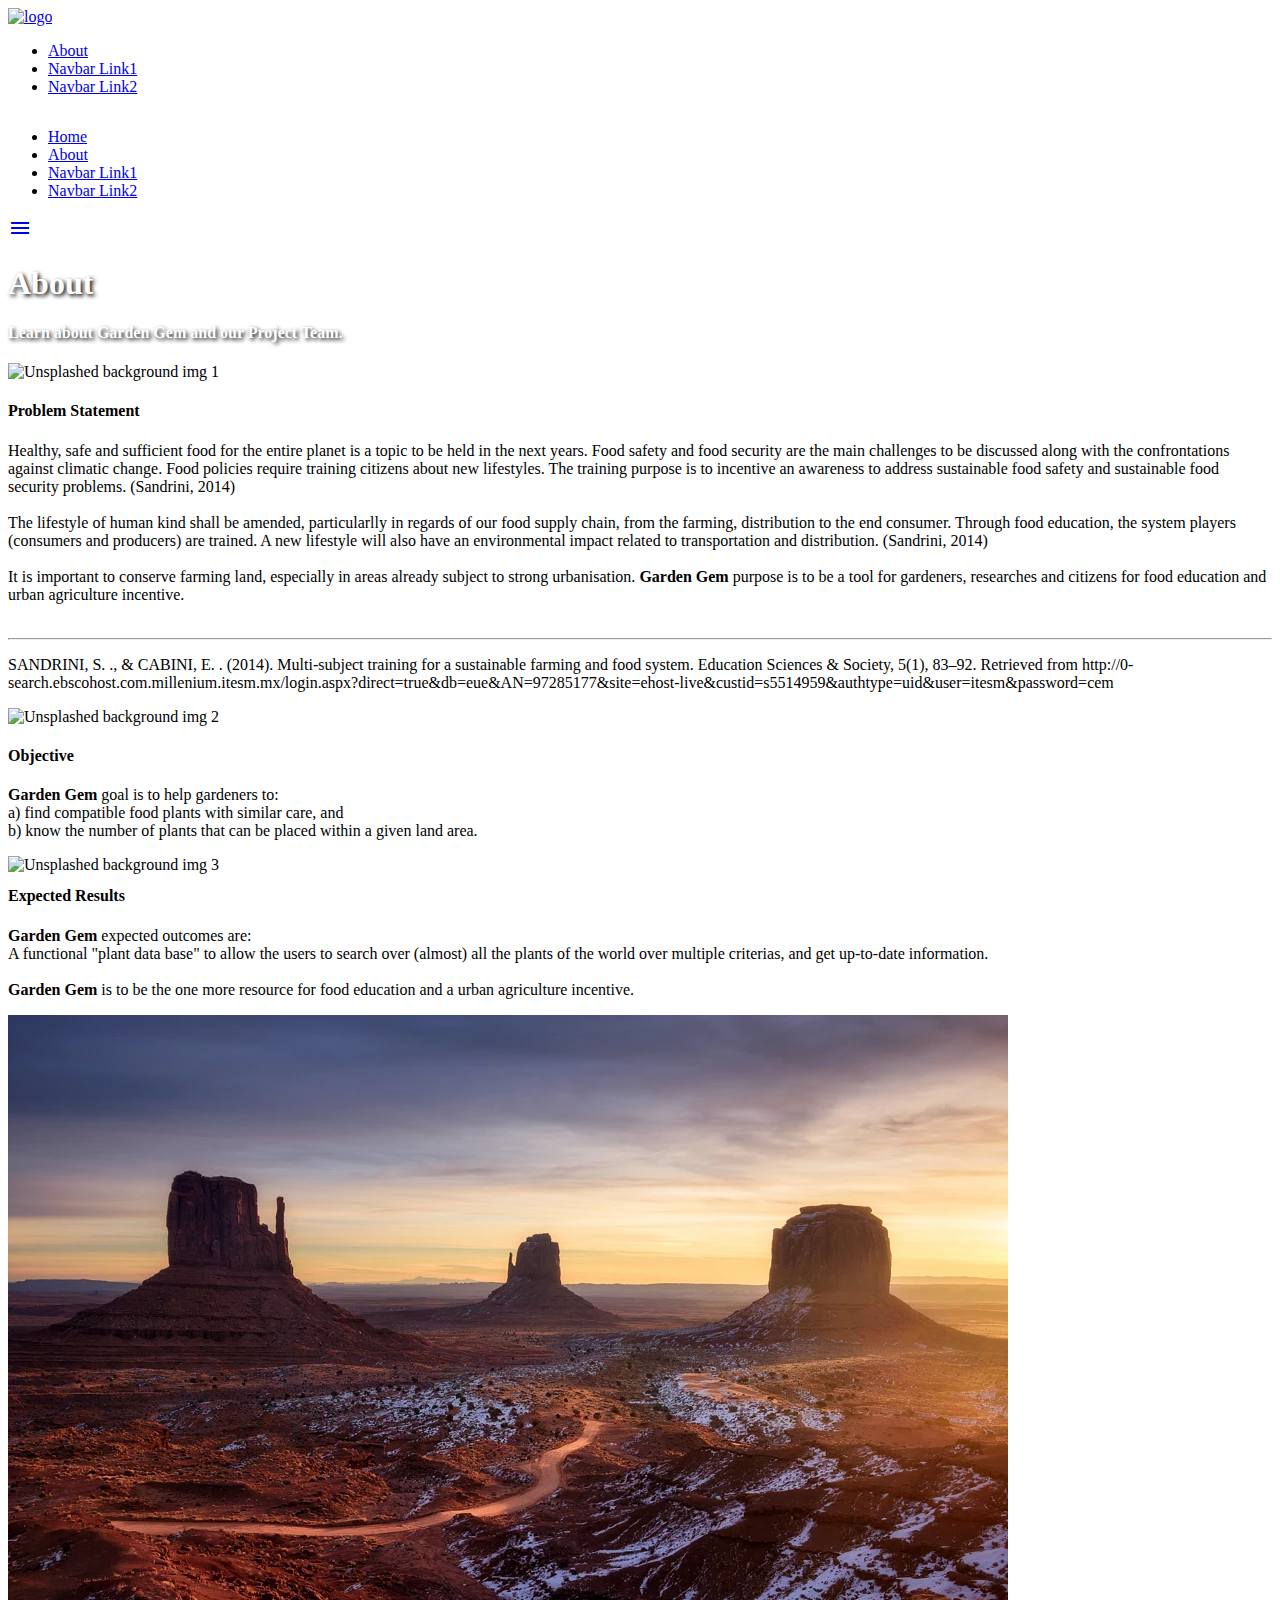
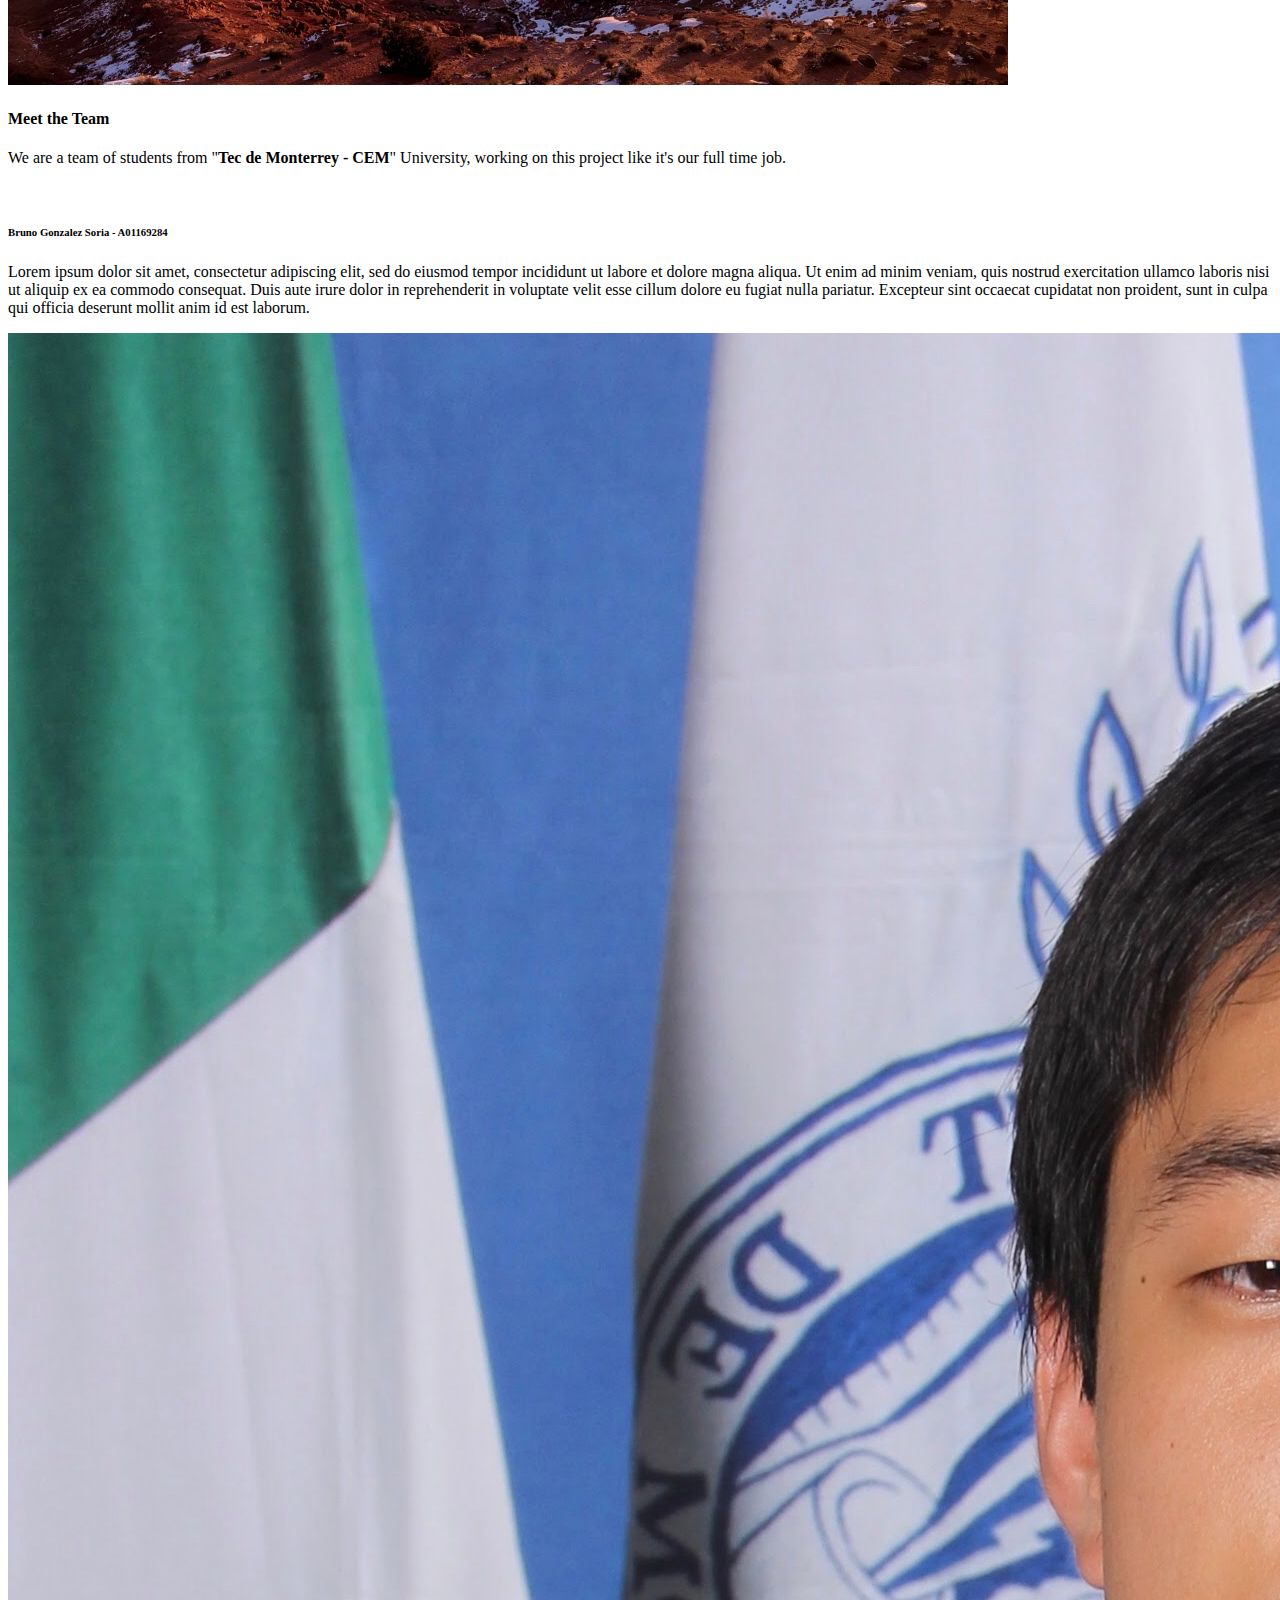
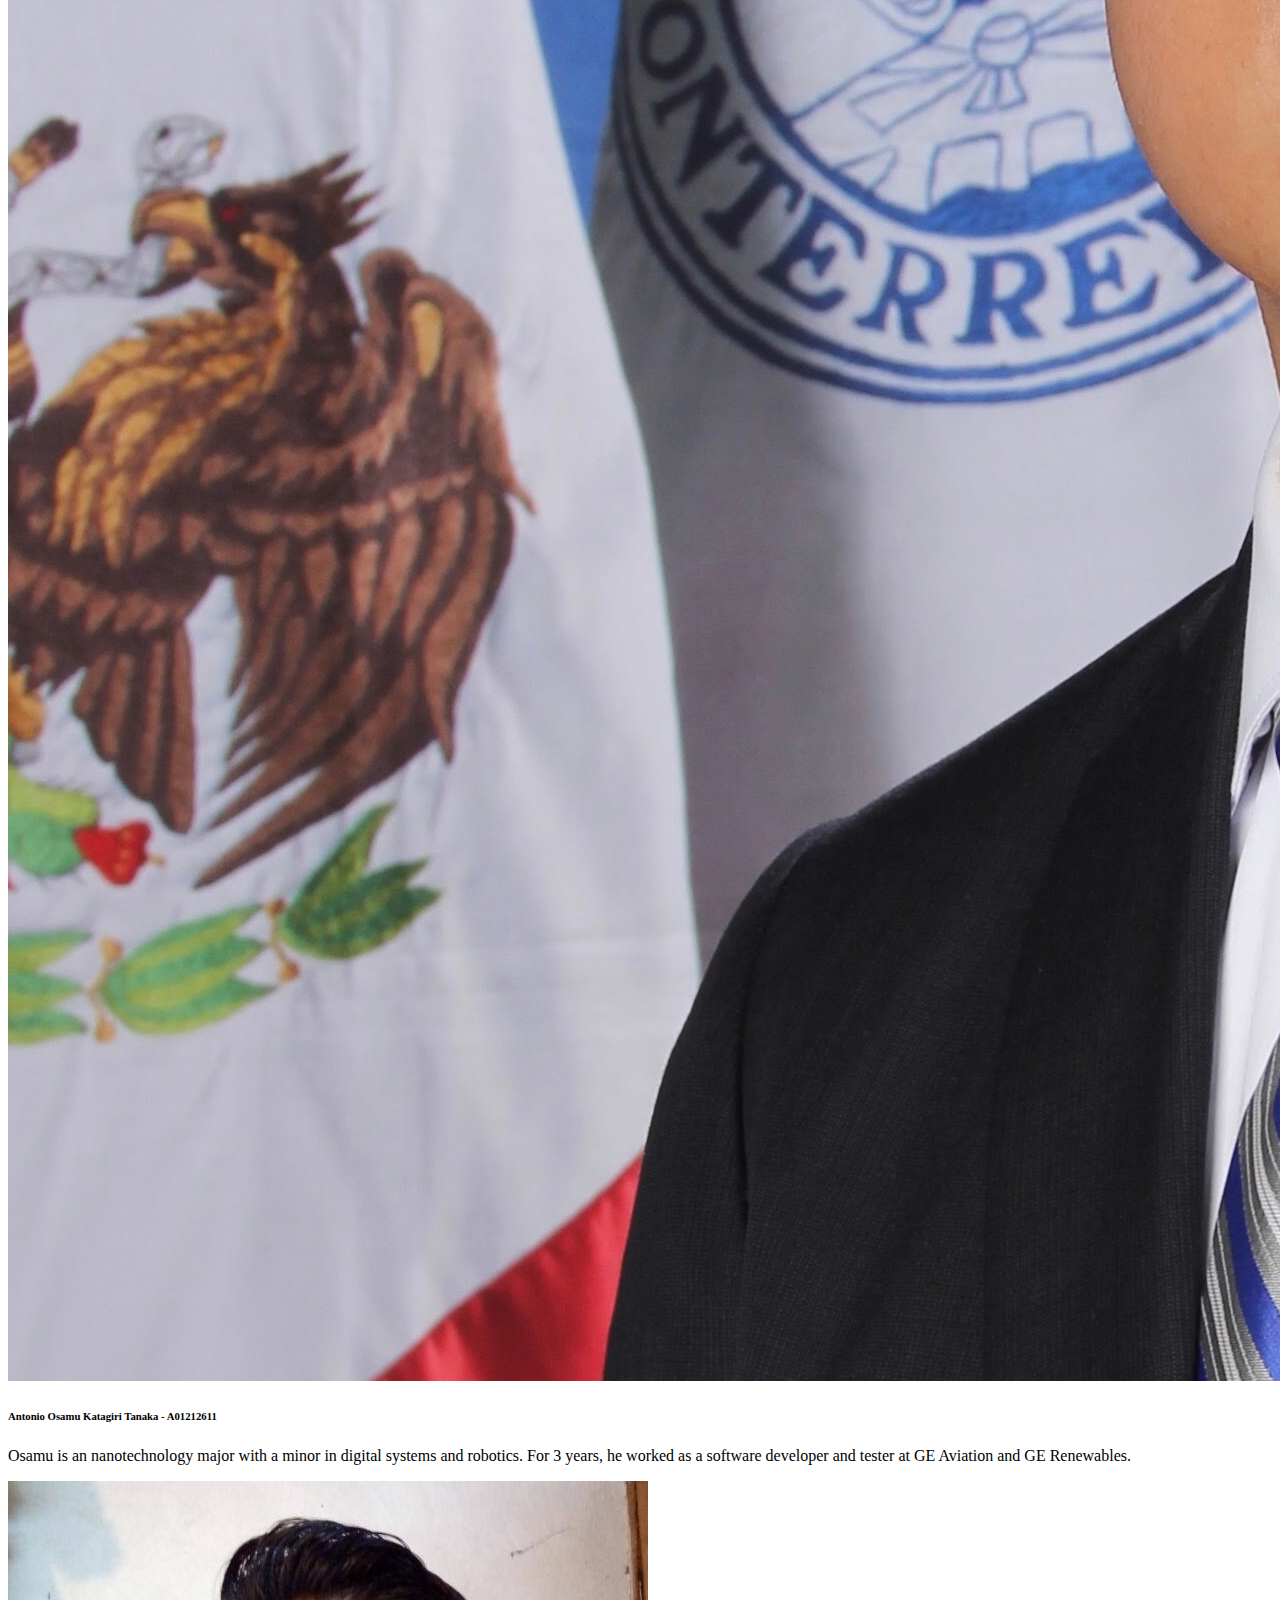
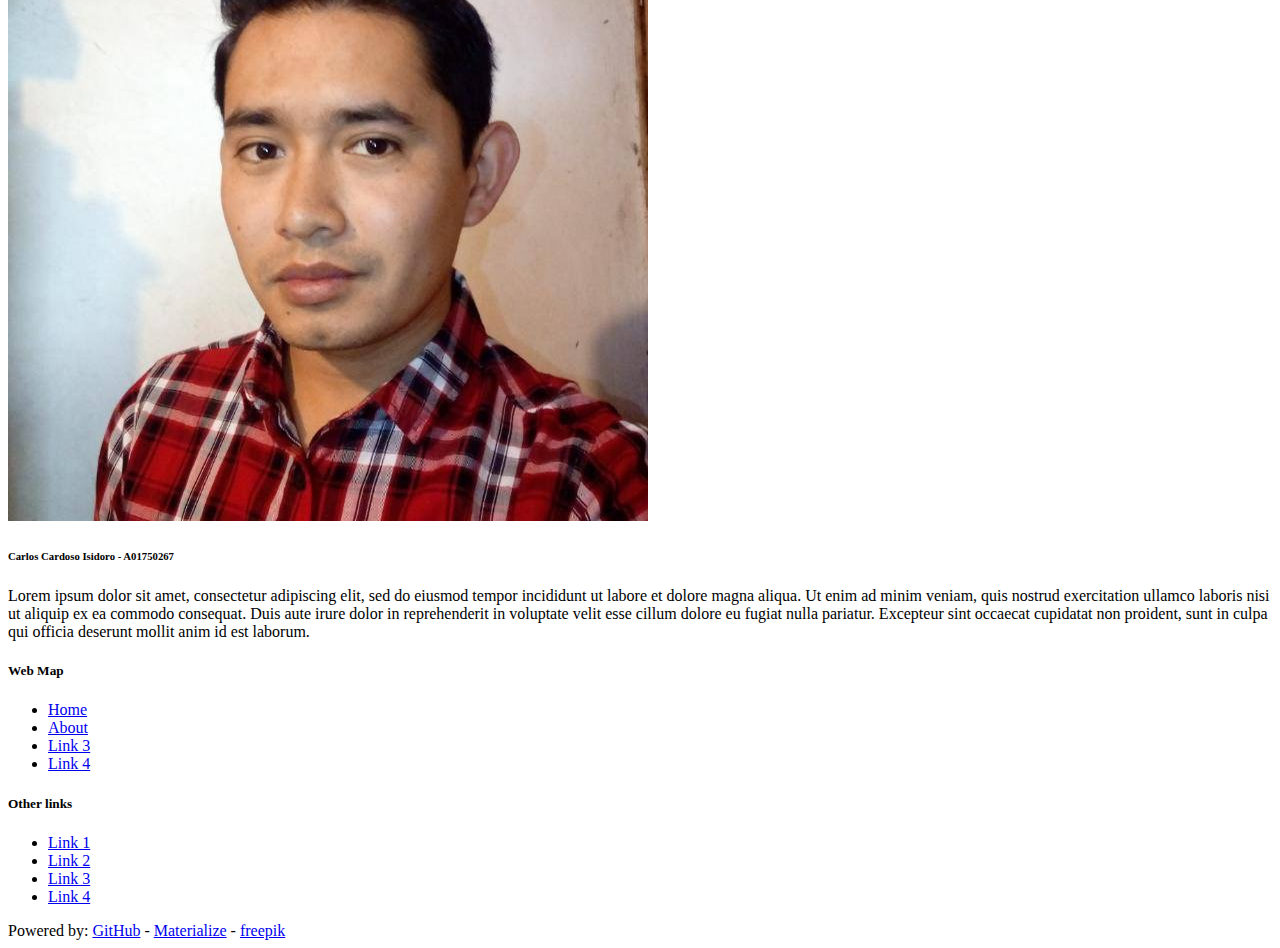
==== html/about.html @ e815228e "min change" ====
<!DOCTYPE html>
<html lang="en">


<!--  HEAD  -->
<head>
    <meta http-equiv="Content-Type" content="text/html; charset=UTF-8"/>
    <meta name="viewport" content="width=device-width, initial-scale=1"/>
    
    <!--  Window/Tab FAVICON  -->
    <link rel="shortcut icon" type="image/jpg" href="../img/common/logo_small.jpg"/>
    
    <!--  Window/Tab TITLE  -->
    <title>Garden Gem - ABOUT</title>
    
    <!--  CSS  -->
    <link href="https://fonts.googleapis.com/icon?family=Material+Icons" rel="stylesheet">
    <link href="../css/materialize.css" type="text/css" rel="stylesheet" media="screen,projection"/>
    <link href="../css/style.css" type="text/css" rel="stylesheet" media="screen,projection"/>
    <link href="../css/Custom.css" type="text/css" rel="stylesheet" media="screen,projection"/>
</head>
    
    
<!--  BODY  -->
<body>
    <!--  NAV BAR  -->
    <!--  <div class="navbar-fixed">  -->
        <nav class="teal darken-4" role="navigation">
            <div class="nav-wrapper container" style="display: grid">
                <a id="logo-container" href="../index.html" class="right teal-text text-lighten-4 brand-logo">
                    <img class="logo" src="../img/common/logo_small.jpg" alt="logo"/>
                </a>
                
                <!--  WEB NAV BAR  -->
                <ul class="left hide-on-med-and-down">
                    <li><a class="teal darken-4 waves-effect waves-light btn-large" href="#">About</a></li>
                    <li><a class="teal darken-4 waves-effect waves-light btn-large" href="#">Navbar Link1</a></li>
                    <li><a class="teal darken-4 waves-effect waves-light btn-large" href="#">Navbar Link2</a></li>
                </ul>
                
                <!--  MOBILE NAV BAR  -->
                <ul id="nav-mobile" class="sidenav teal darken-4">
                    <li><a class="teal darken-4 waves-effect waves-light btn-large" href="../index.html">Home</a></li>
                    <li><a class="teal darken-4 waves-effect waves-light btn-large" href="about.html">About</a></li>
                    <li><a class="teal darken-4 waves-effect waves-light btn-large" href="#">Navbar Link1</a></li>
                    <li><a class="teal darken-4 waves-effect waves-light btn-large" href="#">Navbar Link2</a></li>
                </ul>
                <a href="#" data-target="nav-mobile" class="sidenav-trigger"><i class="material-icons">menu</i></a>
            </div>
        </nav>
    <!--  </div>  -->

    
    <!--  1st CONTAINER  -->
    <div id="about-banner" class="parallax-container">
        <!-- <div class="section no-pad-bot"> -->
            <div class="container">

                <!--  TITLE  -->
                <h1 class="header center teal-text text-darken-1 shadowed">About</h1>
                
                <!--  DESCRPTION  -->
                <div class="row center">
                    <h4 class="header col s12 light shadowed">
                        Learn about <b>Garden Gem</b> and our Project Team.
                    </h4>
                </div>
            </div>
        <!-- </div> -->
        <div class="parallax"><img src="../img/about/background1.png" alt="Unsplashed background img 1"></div>
    </div>
    
    <!--  2nd CONTAINER  -->
    <div class="container">
        <div class="section">
            <div class="row">
                
                <!--  DESCRIPTION PARAGRAPH  -->
                <div class="col s12 center">
                    <h3><i class="mdi-content-send brown-text"></i></h3>
                    <h4>Problem Statement</h4>
                    
                    <p class="left-align">
                        Healthy, safe and sufficient food for the entire planet is a topic to be held in the next years. Food safety and food security are the main challenges to be discussed along with the confrontations against climatic change. Food policies require training citizens about new lifestyles. The training purpose is to incentive an awareness to address sustainable food safety and sustainable food security problems. (Sandrini, 2014)
                        <br><br>
                        The lifestyle of human kind shall be amended, particularlly in regards of our food supply chain, from the farming, distribution to the end consumer. Through food education, the system players (consumers and producers) are trained. A new lifestyle will also have an environmental impact related to transportation and distribution. (Sandrini, 2014)
                        <br><br>
                        It is important to conserve farming land, especially in areas already subject to strong urbanisation. <b>Garden Gem</b> purpose is to be a tool for gardeners, researches and citizens for food education and urban agriculture incentive. 
                        <br><br>
                    </p>
                    <hr>
                    <p class="right-align light">
                        SANDRINI, S. ., & CABINI, E. . (2014). Multi-subject training for a sustainable farming and food system. Education Sciences & Society, 5(1), 83–92. Retrieved from http://0-search.ebscohost.com.millenium.itesm.mx/login.aspx?direct=true&db=eue&AN=97285177&site=ehost-live&custid=s5514959&authtype=uid&user=itesm&password=cem
                    </p>
                
                </div>
            </div>
        </div>
    </div>


    <!--  3rd CONTAINER  -->
    <div class="parallax-container">
        <div class="parallax"><img src="../img/about/background2.png" alt="Unsplashed background img 2"></div>
    </div>

    <!--  4th CONTAINER  -->
    <div class="container">
        <div class="section">
            <div class="row">
                
                <!--  DESCRIPTION PARAGRAPH  -->
                <div class="col s12 center">
                    <h3><i class="mdi-content-send brown-text"></i></h3>
                    <h4>Objective</h4>
                    <p class="left-align">
                        <b>Garden Gem</b> goal is to help gardeners to:
                        <br>
                        a) find compatible food plants with similar care, and
                        <br>
                        b) know the number of plants that can be placed within a given land area.
                    </p>
                </div>
            </div>
        </div>
    </div>

    <!--  5th CONTAINER  -->
    <div class="parallax-container" style="height: 10px">
        <div class="parallax"><img src="../img/about/background3.png" alt="Unsplashed background img 3"></div>
    </div>

    <!--  6th CONTAINER  -->
    <div class="container">
        <div class="section">
            <div class="row">
                
                <!--  DESCRIPTION PARAGRAPH  -->
                <div class="col s12 center">
                    <h3><i class="mdi-content-send brown-text"></i></h3>
                    <h4>Expected Results</h4>
                    <p class="left-align">
                        <b>Garden Gem</b> expected outcomes are:
                        <br>
                        A functional "plant data base" to allow the users to search over (almost) all the plants of the world over multiple criterias, and get up-to-date information.
                        <br><br>
                        <b>Garden Gem</b> is to be the one more resource for food education and a urban agriculture incentive.
                    </p>
                </div>
            </div>
        </div>
    </div>
    
    <!--  7th CONTAINER  -->
    <div class="parallax-container">
        <div class="parallax"><img src="../img/about/background4.png" alt="Unsplashed background img 4"></div>
    </div>

    <!--  8th CONTAINER  -->
    <div class="container">
        <div class="section">
            <div class="row">
                
                <!--  DESCRIPTION PARAGRAPH  -->
                <div class="col s12 center">
                    <h3><i class="mdi-content-send brown-text"></i></h3>
                    <h4>Meet the Team</h4>
                    <p class="left-align">
                        We are a team of students from "<b>Tec de Monterrey - CEM</b>" University, working on this project like it's our full time job.
                    </p>
                    
                     <!--  TEAM MEMBER 1  -->
                    <div class="card-panel white z-depth-1">
                        <div class="row valign-wrapper">
                            <div class="col s3">
                                <img src="../img/about/background1.png" alt="" class="circle responsive-img"> <!-- notice the "circle" class -->
                            </div>
                            <div class="col s9">
                                <span class="left-align black-text">
                                    <h6><b>Bruno</b> Gonzalez Soria - A01169284</h6>
                                    <p>
                                        Lorem ipsum dolor sit amet, consectetur adipiscing elit, sed do eiusmod tempor incididunt ut labore et dolore magna aliqua. Ut enim ad minim veniam, quis nostrud exercitation ullamco laboris nisi ut aliquip ex ea commodo consequat. Duis aute irure dolor in reprehenderit in voluptate velit esse cillum dolore eu fugiat nulla pariatur. Excepteur sint occaecat cupidatat non proident, sunt in culpa qui officia deserunt mollit anim id est laborum.
                                    </p>
                                </span>
                            </div>
                        </div>
                    </div>
                    
                    <!--  TEAM MEMBER 2  -->
                    <div class="card-panel white z-depth-1">
                        <div class="row valign-wrapper">
                            <div class="col s3">
                                <img src="../img/about/osamu.jpg" alt="" class="circle responsive-img"> <!-- notice the "circle" class -->
                            </div>
                            <div class="col s9">
                                <span class="left-align black-text">
                                    <h6>Antonio <b>Osamu</b> Katagiri Tanaka - A01212611</h6>
                                    <p>
                                        Osamu is an nanotechnology major with a minor in digital systems and robotics. For 3 years, he worked as a software developer and tester at GE Aviation and GE Renewables.
                                    </p>
                                </span>
                            </div>
                        </div>
                    </div>
                    
                    <!--  TEAM MEMBER 3  -->
                    <div class="card-panel white z-depth-1">
                        <div class="row valign-wrapper">
                            <div class="col s3">
                                <img src="../img/about/carlos.jpg" alt="" class="circle responsive-img"> <!-- notice the "circle" class -->
                            </div>
                            <div class="col s9">
                                <span class="left-align black-text">
                                    <h6><b>Carlos</b> Cardoso Isidoro - A01750267</h6>
                                    <p>
                                        Lorem ipsum dolor sit amet, consectetur adipiscing elit, sed do eiusmod tempor incididunt ut labore et dolore magna aliqua. Ut enim ad minim veniam, quis nostrud exercitation ullamco laboris nisi ut aliquip ex ea commodo consequat. Duis aute irure dolor in reprehenderit in voluptate velit esse cillum dolore eu fugiat nulla pariatur. Excepteur sint occaecat cupidatat non proident, sunt in culpa qui officia deserunt mollit anim id est laborum.
                                    </p>
                                </span>
                            </div>
                        </div>
                    </div>
                    
                </div>
            </div>
        </div>
    </div>


    <!--  FOOTER  -->
    <footer class="page-footer teal darken-4">
        <div class="container">
            <div class="row">
                
                <!--  LINK LIST  -->
                <div class="col l3 s12">
                    <h5 class="white-text">Web Map</h5>
                    <ul>
                        <li><a class="white-text" href="../index.html">Home</a></li>
                        <li><a class="white-text" href="#">About</a></li>
                        <li><a class="white-text" href="#!">Link 3</a></li>
                        <li><a class="white-text" href="#!">Link 4</a></li>
                    </ul>
                </div>
                
                <!--  LINK LIST  -->
                <div class="col l3 s12">
                    <h5 class="white-text">Other links</h5>
                    <ul>
                        <li><a class="white-text" href="#!" target="_blank">Link 1</a></li>
                        <li><a class="white-text" href="#!" target="_blank">Link 2</a></li>
                        <li><a class="white-text" href="#!" target="_blank">Link 3</a></li>
                        <li><a class="white-text" href="#!" target="_blank">Link 4</a></li>
                    </ul>
                </div>
            </div>
        </div>
        
        <!--  COPYRIGHT  -->
        <div class="footer-copyright">
            <div class="container">
                Powered by:
                <a class="brown-text text-lighten-3" href="https://github.com/KiraSensei13/GardenGem" target="_blank">GitHub</a> - 
                <a class="brown-text text-lighten-3" href="http://materializecss.com" target="_blank">Materialize</a> - 
                <a class="brown-text text-lighten-3" href="https://www.freepik.com/free-photos-vectors/background">freepik</a>
            </div>
        </div>
    </footer>
    
    <!--  JAVASCRIPT -->
    <script src="https://code.jquery.com/jquery-2.1.1.min.js"></script>
    <script src="../js/materialize.js"></script>
    <script src="../js/init.js"></script>
    <script src="../js/style.js"></script>
    
    </body>
</html>
---- css/Custom.css ----
/*Add shadow to an element/object*/
.shadowed {
  color: white;
  text-shadow: 2px 2px 4px #000000;
}

/*Stretch an image to fill a div/container while keeping the aspect-ratio*/
.container img.wide {
    max-width: 100%;
    max-height: 100%;
    height: auto;
}
.container img.tall {
    max-height: 100%;
    max-width: 100%;
    width: auto;
}​

/*The parallax container height is what defines how much of the image can be seen. This is set to a default of 500px. You can add your own style to override this.*/
.parallax-container {
    height: 100px;
}
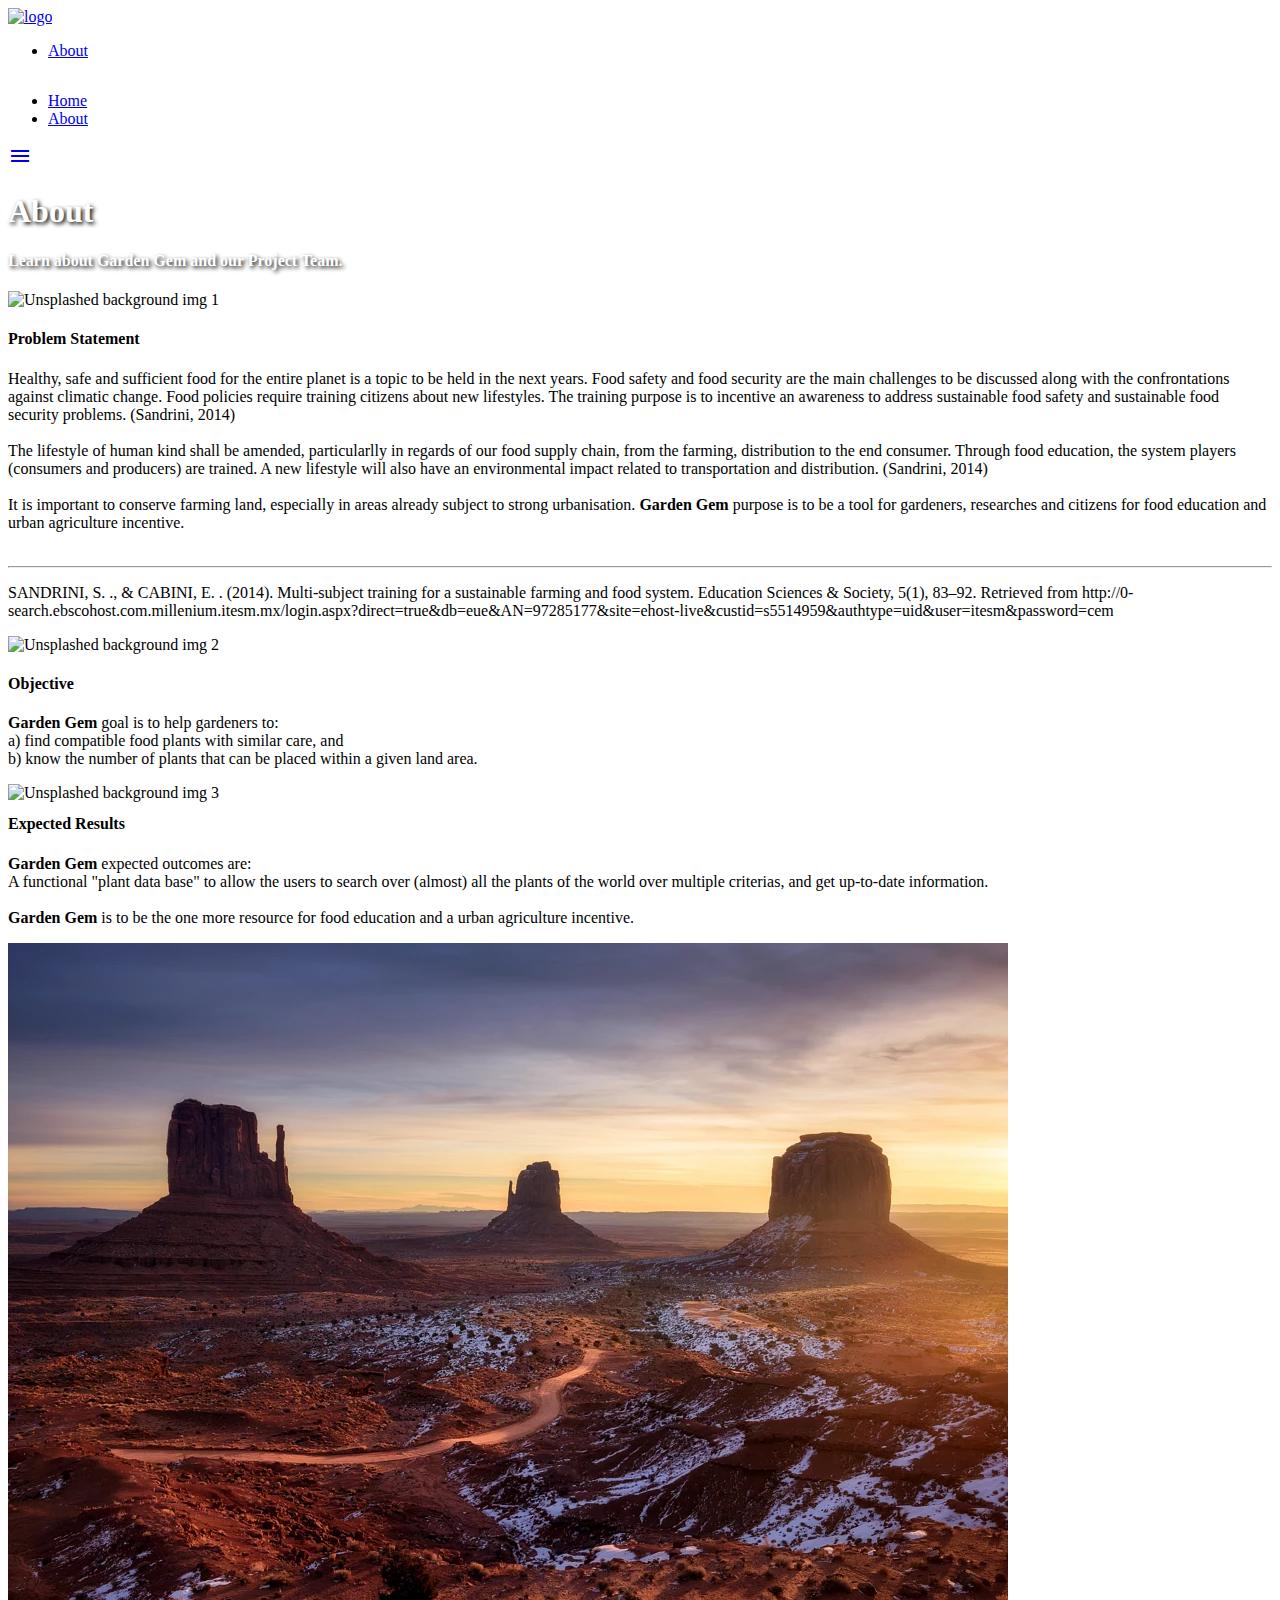
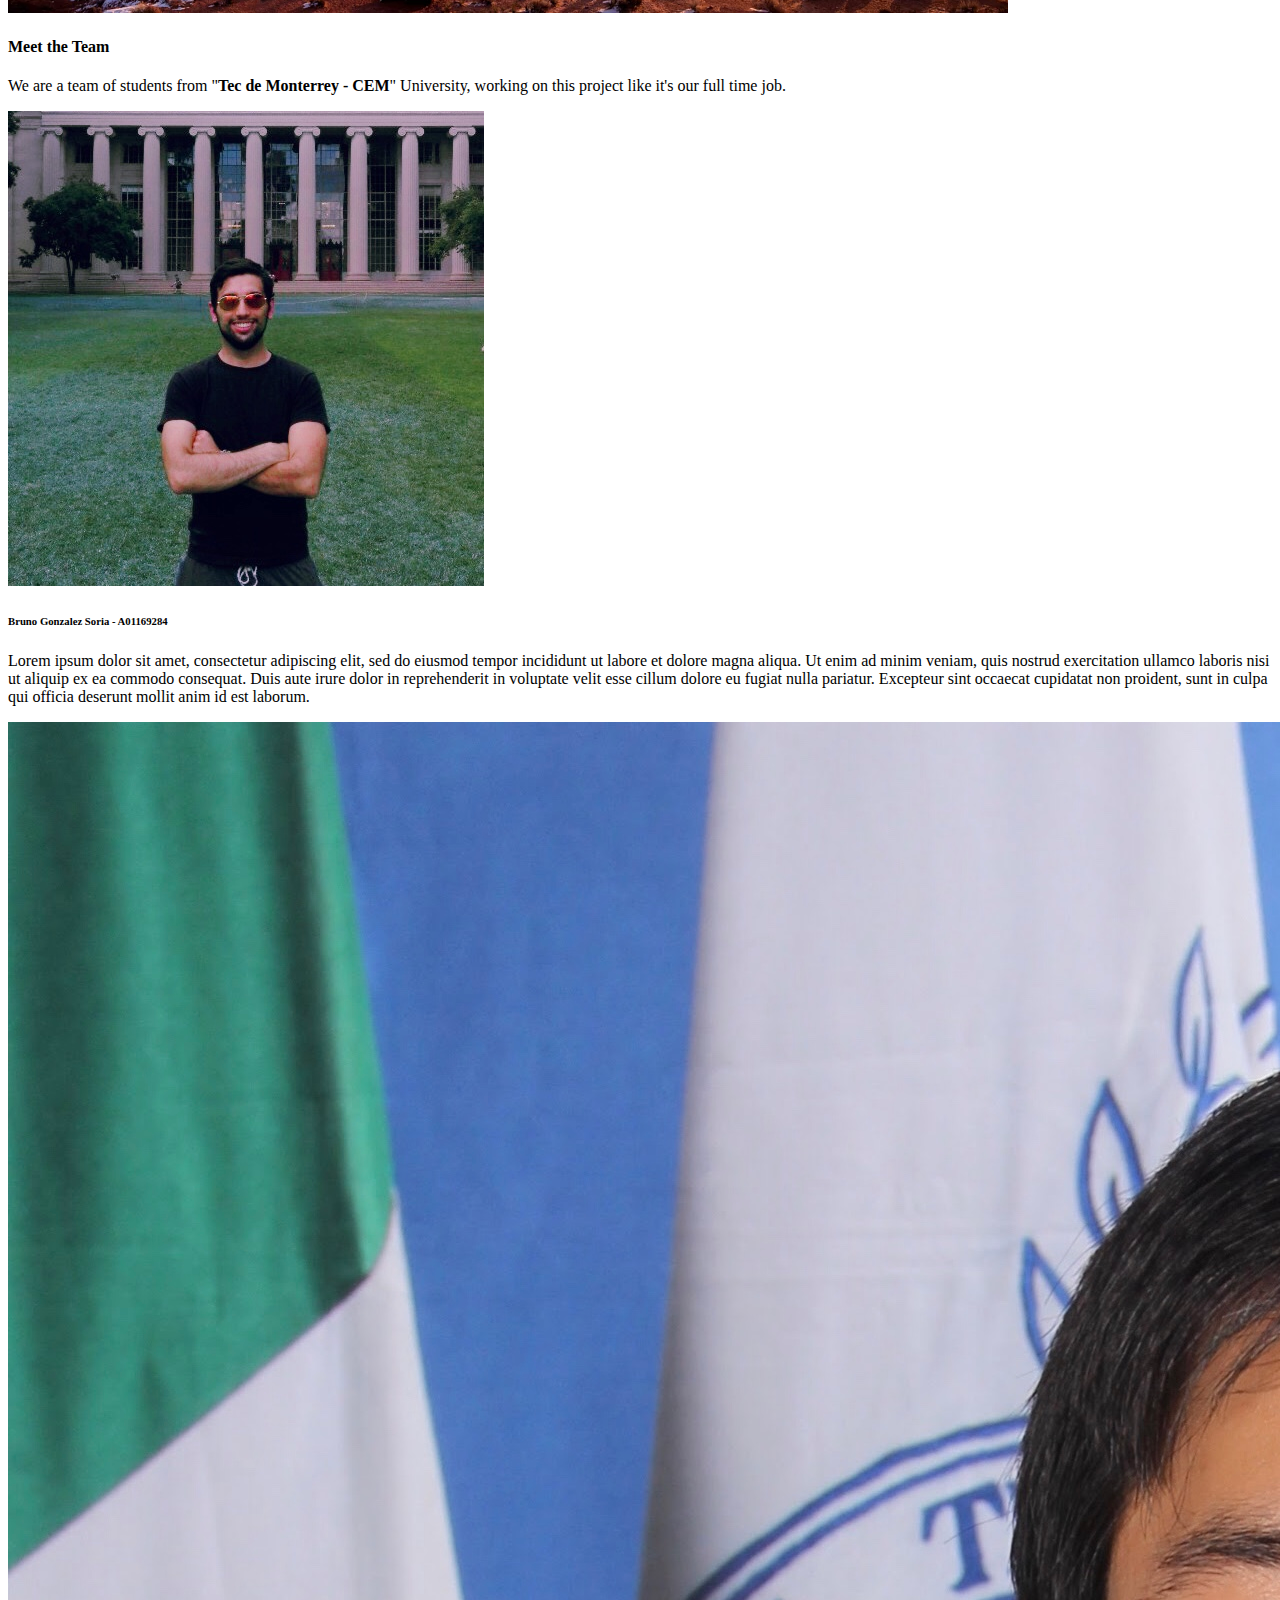
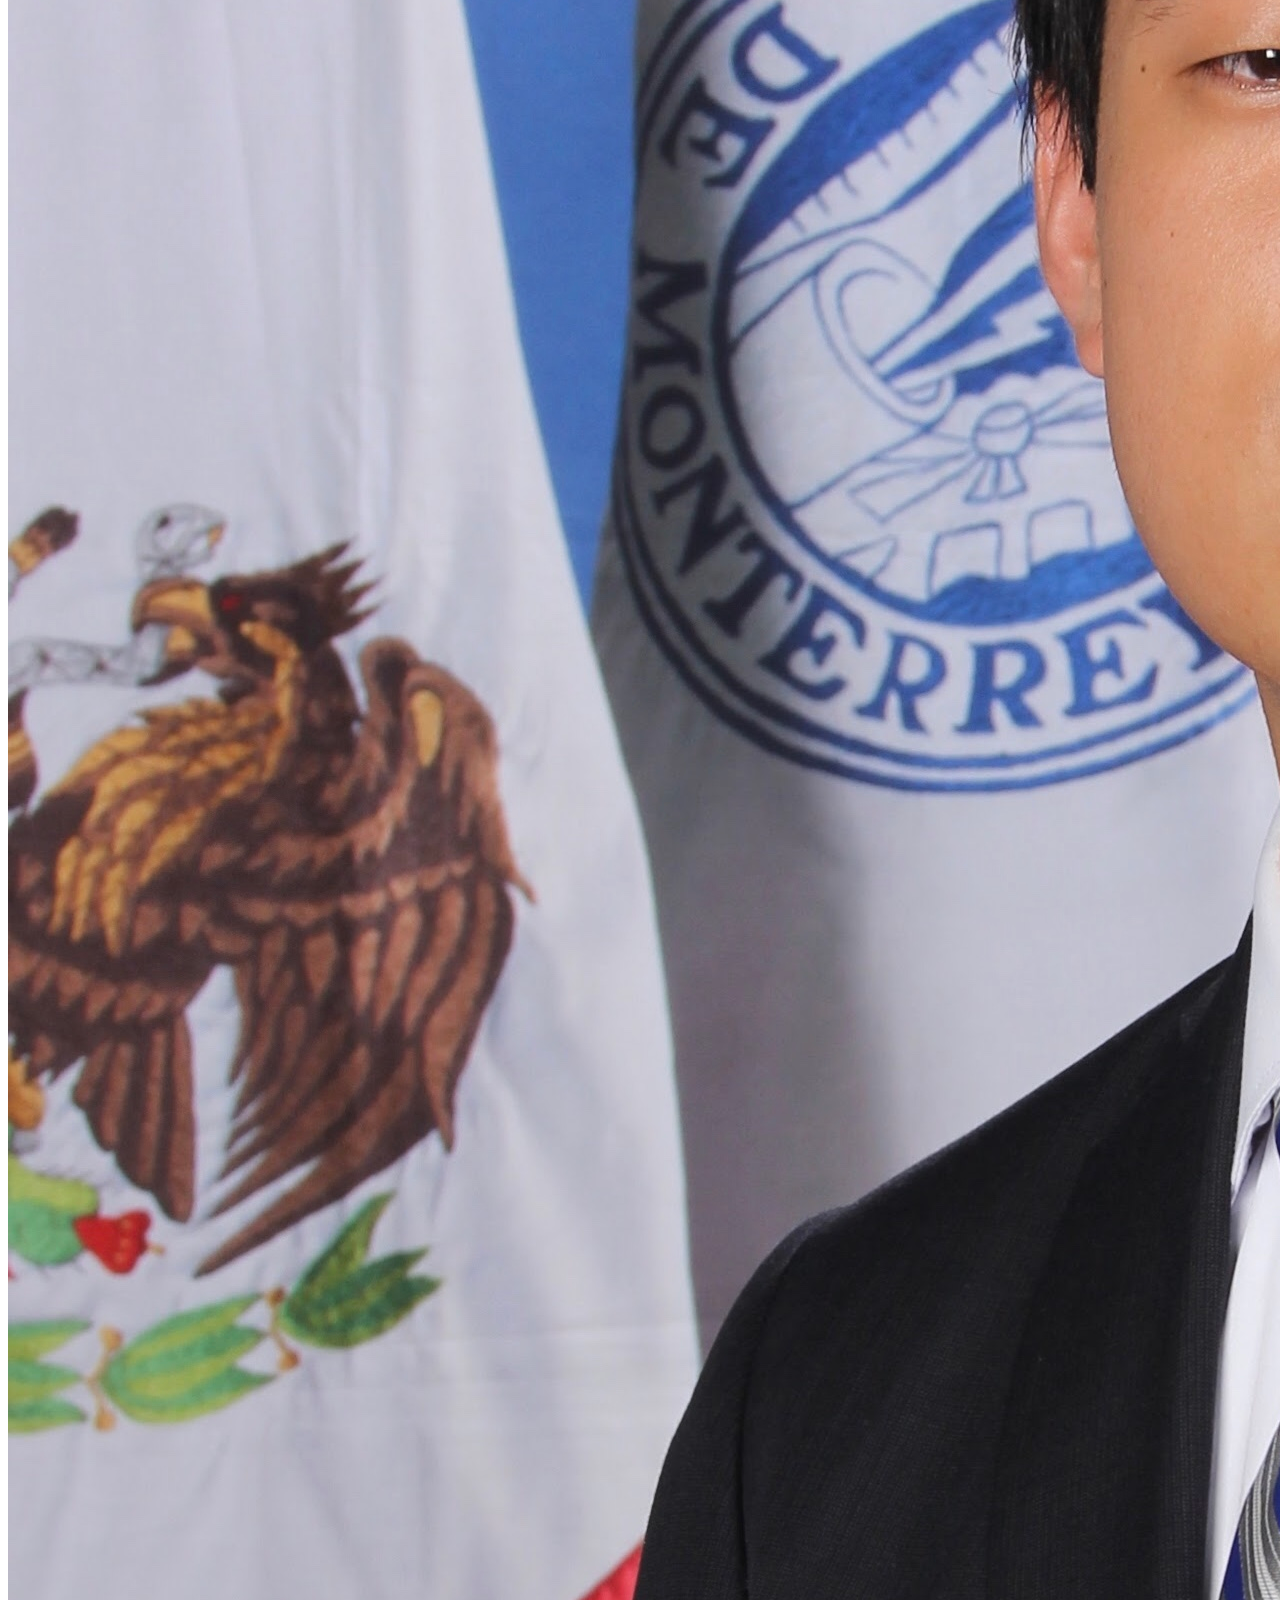
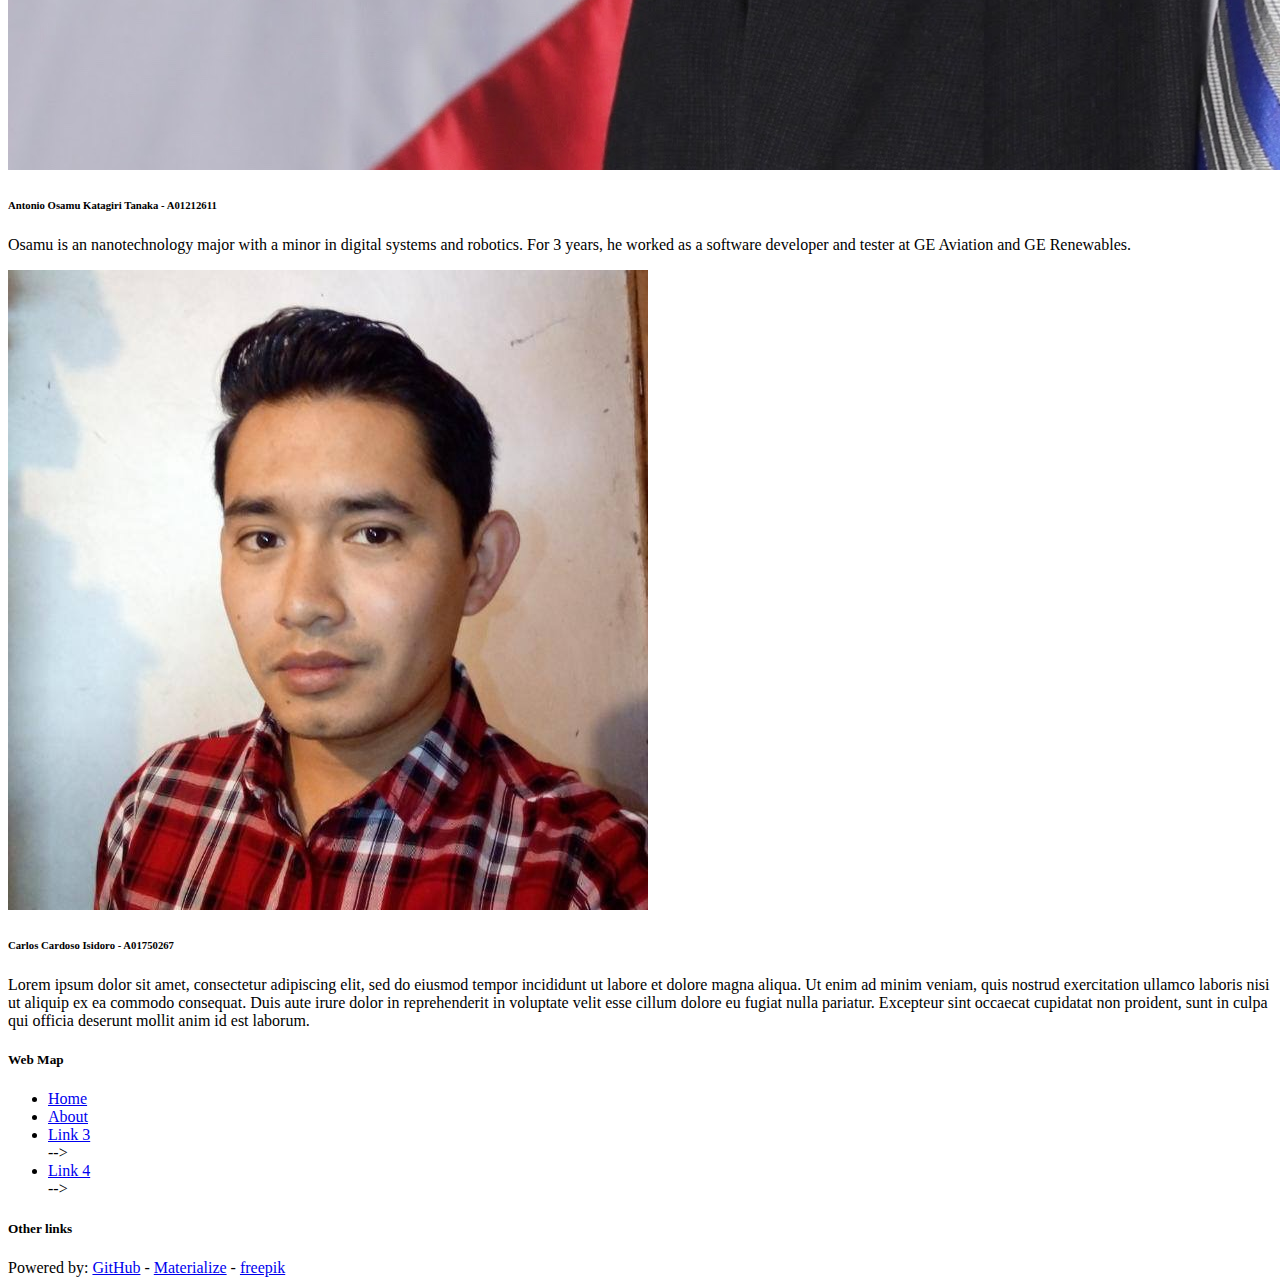
==== commit dde7bfd1: "bruno's pic" ====
--- a/html/about.html
+++ b/html/about.html
@@ -34,16 +34,16 @@
                 <!--  WEB NAV BAR  -->
                 <ul class="left hide-on-med-and-down">
                     <li><a class="teal darken-4 waves-effect waves-light btn-large" href="#">About</a></li>
-                    <li><a class="teal darken-4 waves-effect waves-light btn-large" href="#">Navbar Link1</a></li>
-                    <li><a class="teal darken-4 waves-effect waves-light btn-large" href="#">Navbar Link2</a></li>
+                    <!-- <li><a class="teal darken-4 waves-effect waves-light btn-large" href="#">Navbar Link1</a></li> -->
+                    <!-- <li><a class="teal darken-4 waves-effect waves-light btn-large" href="#">Navbar Link2</a></li> -->
                 </ul>
                 
                 <!--  MOBILE NAV BAR  -->
                 <ul id="nav-mobile" class="sidenav teal darken-4">
                     <li><a class="teal darken-4 waves-effect waves-light btn-large" href="../index.html">Home</a></li>
                     <li><a class="teal darken-4 waves-effect waves-light btn-large" href="about.html">About</a></li>
-                    <li><a class="teal darken-4 waves-effect waves-light btn-large" href="#">Navbar Link1</a></li>
-                    <li><a class="teal darken-4 waves-effect waves-light btn-large" href="#">Navbar Link2</a></li>
+                    <!-- <li><a class="teal darken-4 waves-effect waves-light btn-large" href="#">Navbar Link1</a></li> -->
+                    <!-- <li><a class="teal darken-4 waves-effect waves-light btn-large" href="#">Navbar Link2</a></li> -->
                 </ul>
                 <a href="#" data-target="nav-mobile" class="sidenav-trigger"><i class="material-icons">menu</i></a>
             </div>
@@ -173,7 +173,7 @@
                     <div class="card-panel white z-depth-1">
                         <div class="row valign-wrapper">
                             <div class="col s3">
-                                <img src="../img/about/background1.png" alt="" class="circle responsive-img"> <!-- notice the "circle" class -->
+                                <img src="../img/about/bruno.jpg" alt="" class="circle responsive-img"> <!-- notice the "circle" class -->
                             </div>
                             <div class="col s9">
                                 <span class="left-align black-text">
@@ -237,8 +237,8 @@
                     <ul>
                         <li><a class="white-text" href="../index.html">Home</a></li>
                         <li><a class="white-text" href="#">About</a></li>
-                        <li><a class="white-text" href="#!">Link 3</a></li>
-                        <li><a class="white-text" href="#!">Link 4</a></li>
+                        <li><a class="white-text" href="#!">Link 3</a></li> -->
+                        <li><a class="white-text" href="#!">Link 4</a></li> -->
                     </ul>
                 </div>
                 
@@ -246,10 +246,10 @@
                 <div class="col l3 s12">
                     <h5 class="white-text">Other links</h5>
                     <ul>
-                        <li><a class="white-text" href="#!" target="_blank">Link 1</a></li>
-                        <li><a class="white-text" href="#!" target="_blank">Link 2</a></li>
-                        <li><a class="white-text" href="#!" target="_blank">Link 3</a></li>
-                        <li><a class="white-text" href="#!" target="_blank">Link 4</a></li>
+                        <!-- <li><a class="white-text" href="#!" target="_blank">Link 1</a></li> -->
+                        <!-- <li><a class="white-text" href="#!" target="_blank">Link 2</a></li> -->
+                        <!-- <li><a class="white-text" href="#!" target="_blank">Link 3</a></li> -->
+                        <!-- <li><a class="white-text" href="#!" target="_blank">Link 4</a></li> -->
                     </ul>
                 </div>
             </div>
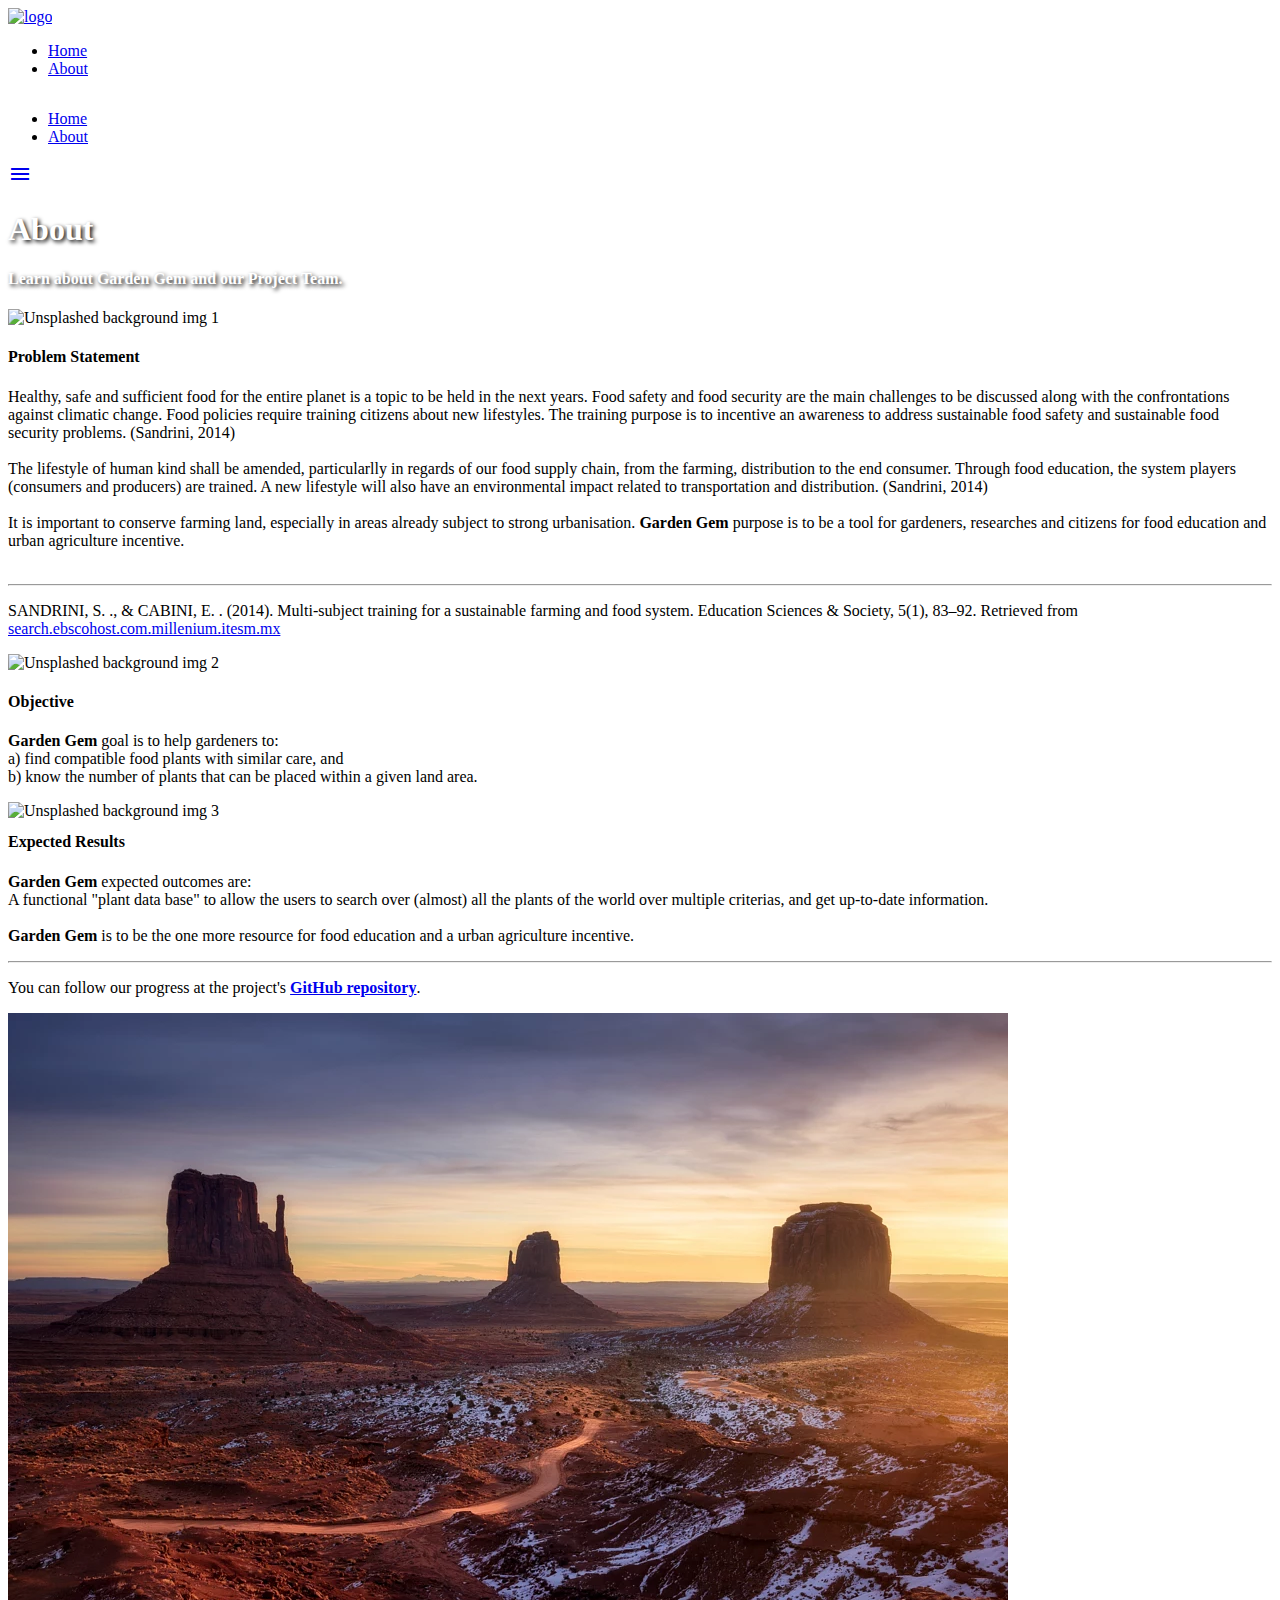
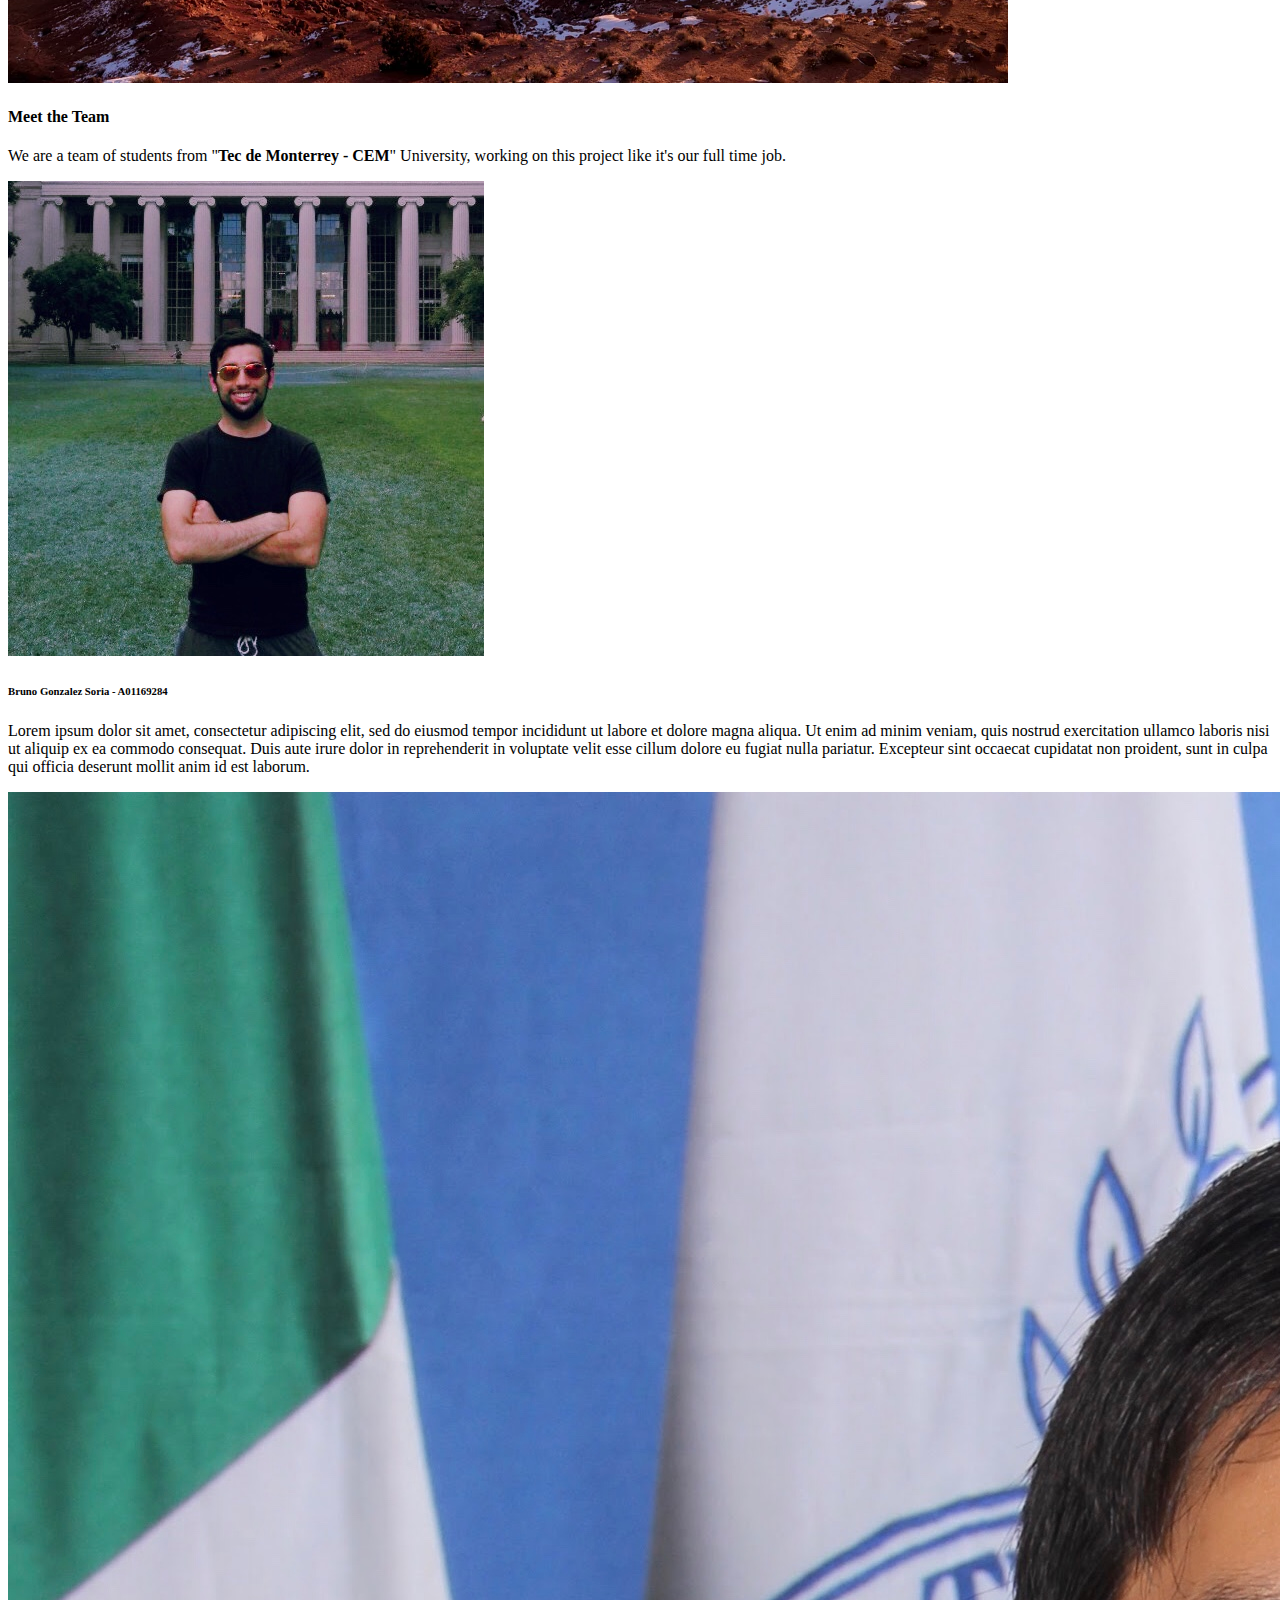
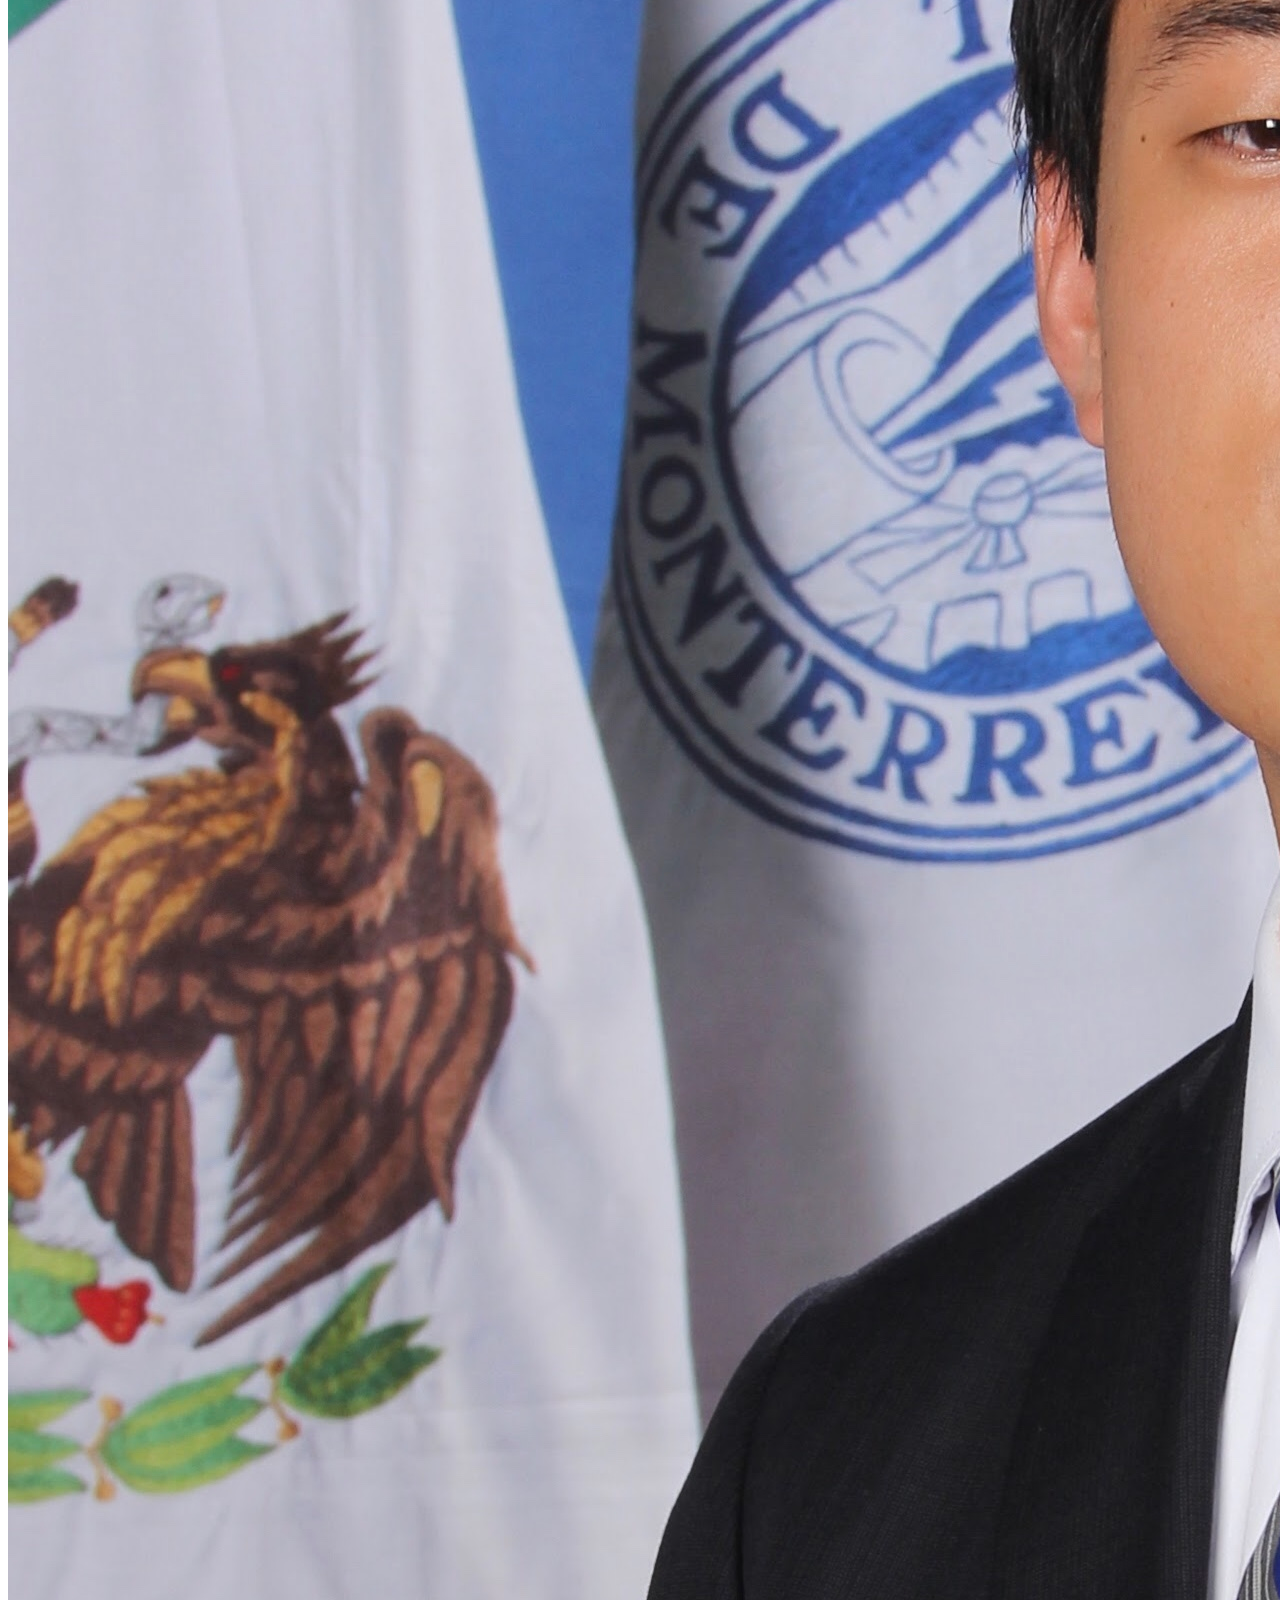
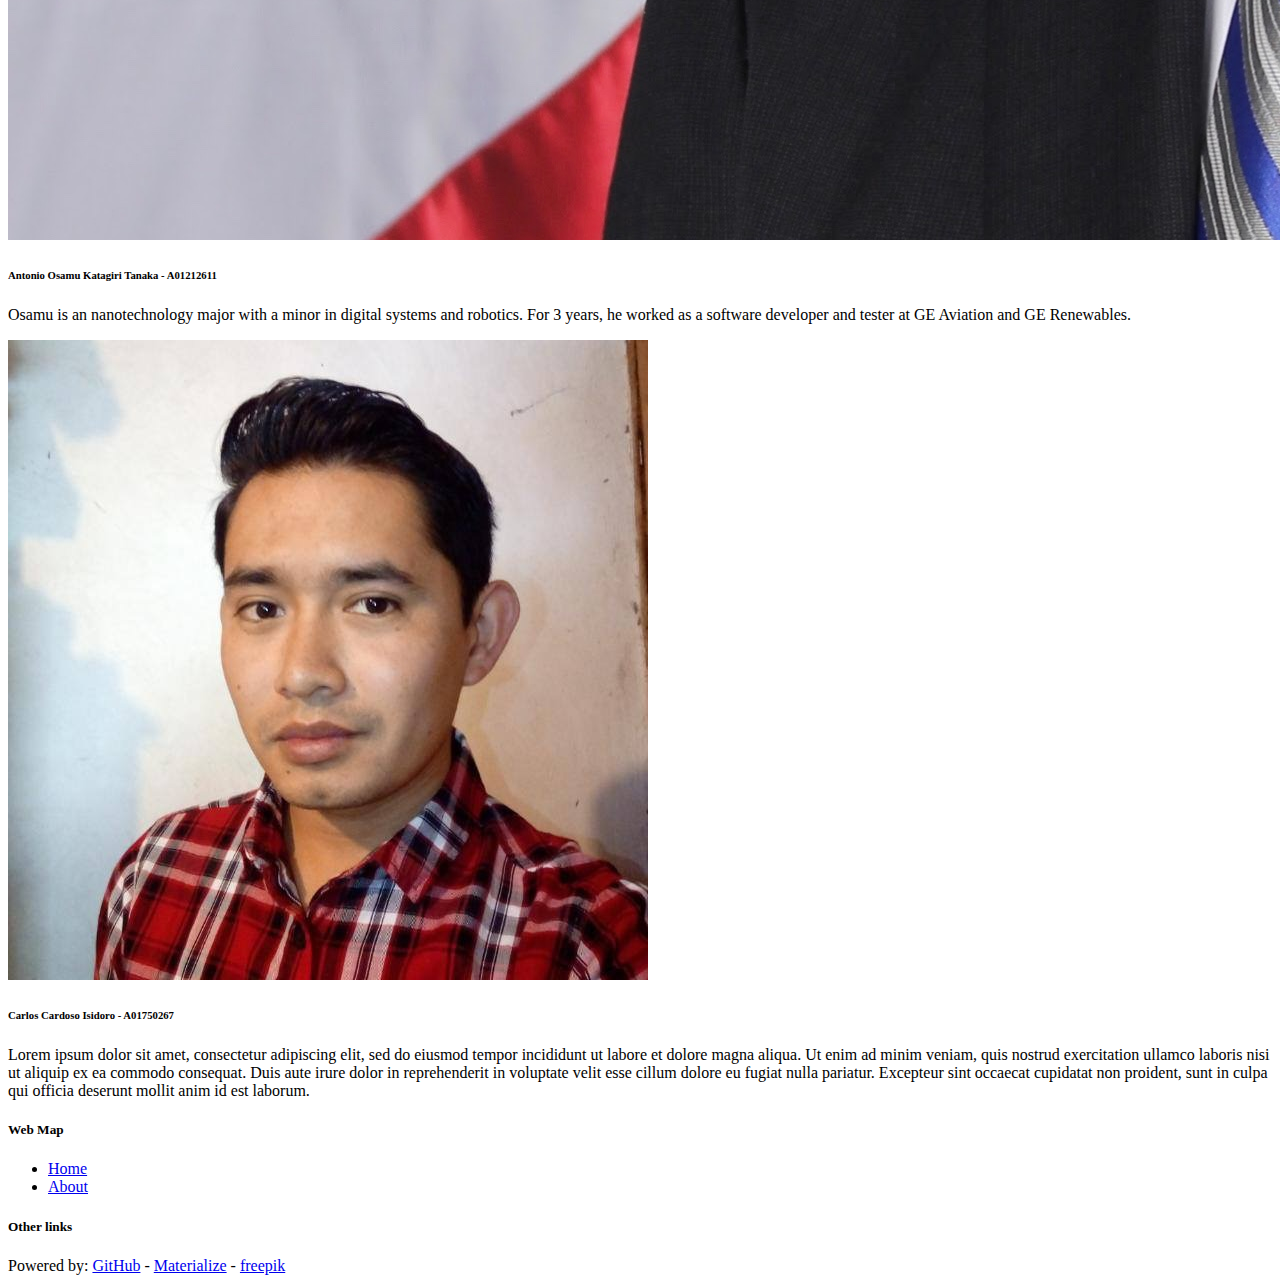
==== commit c3d4a9a7: "links to home and github repo" ====
--- a/html/about.html
+++ b/html/about.html
@@ -33,8 +33,8 @@
                 
                 <!--  WEB NAV BAR  -->
                 <ul class="left hide-on-med-and-down">
+                    <li><a class="teal darken-4 waves-effect waves-light btn-large" href="../index.html">Home</a></li>
                     <li><a class="teal darken-4 waves-effect waves-light btn-large" href="#">About</a></li>
-                    <!-- <li><a class="teal darken-4 waves-effect waves-light btn-large" href="#">Navbar Link1</a></li> -->
                     <!-- <li><a class="teal darken-4 waves-effect waves-light btn-large" href="#">Navbar Link2</a></li> -->
                 </ul>
                 
@@ -90,7 +90,7 @@
                     </p>
                     <hr>
                     <p class="right-align light">
-                        SANDRINI, S. ., & CABINI, E. . (2014). Multi-subject training for a sustainable farming and food system. Education Sciences & Society, 5(1), 83–92. Retrieved from http://0-search.ebscohost.com.millenium.itesm.mx/login.aspx?direct=true&db=eue&AN=97285177&site=ehost-live&custid=s5514959&authtype=uid&user=itesm&password=cem
+                        SANDRINI, S. ., & CABINI, E. . (2014). Multi-subject training for a sustainable farming and food system. Education Sciences & Society, 5(1), 83–92. Retrieved from <a class="brown-text text-lighten-3" href="http://0-search.ebscohost.com.millenium.itesm.mx/login.aspx?direct=true&db=eue&AN=97285177&site=ehost-live&custid=s5514959&authtype=uid&user=itesm&password=cem" target="_blank">search.ebscohost.com.millenium.itesm.mx</a>
                     </p>
                 
                 </div>
@@ -145,6 +145,10 @@
                         A functional "plant data base" to allow the users to search over (almost) all the plants of the world over multiple criterias, and get up-to-date information.
                         <br><br>
                         <b>Garden Gem</b> is to be the one more resource for food education and a urban agriculture incentive.
+                    </p>
+                    <hr>
+                    <p class="right-align">
+                        You can follow our progress at the project's <a class="brown-text text-lighten-3" href="https://github.com/KiraSensei13/GardenGem" target="_blank"><b>GitHub repository</b></a>.
                     </p>
                 </div>
             </div>
@@ -237,8 +241,8 @@
                     <ul>
                         <li><a class="white-text" href="../index.html">Home</a></li>
                         <li><a class="white-text" href="#">About</a></li>
-                        <li><a class="white-text" href="#!">Link 3</a></li> -->
-                        <li><a class="white-text" href="#!">Link 4</a></li> -->
+                        <!-- <li><a class="white-text" href="#!">Link 3</a></li> -->
+                        <!-- <li><a class="white-text" href="#!">Link 4</a></li> -->
                     </ul>
                 </div>
                 
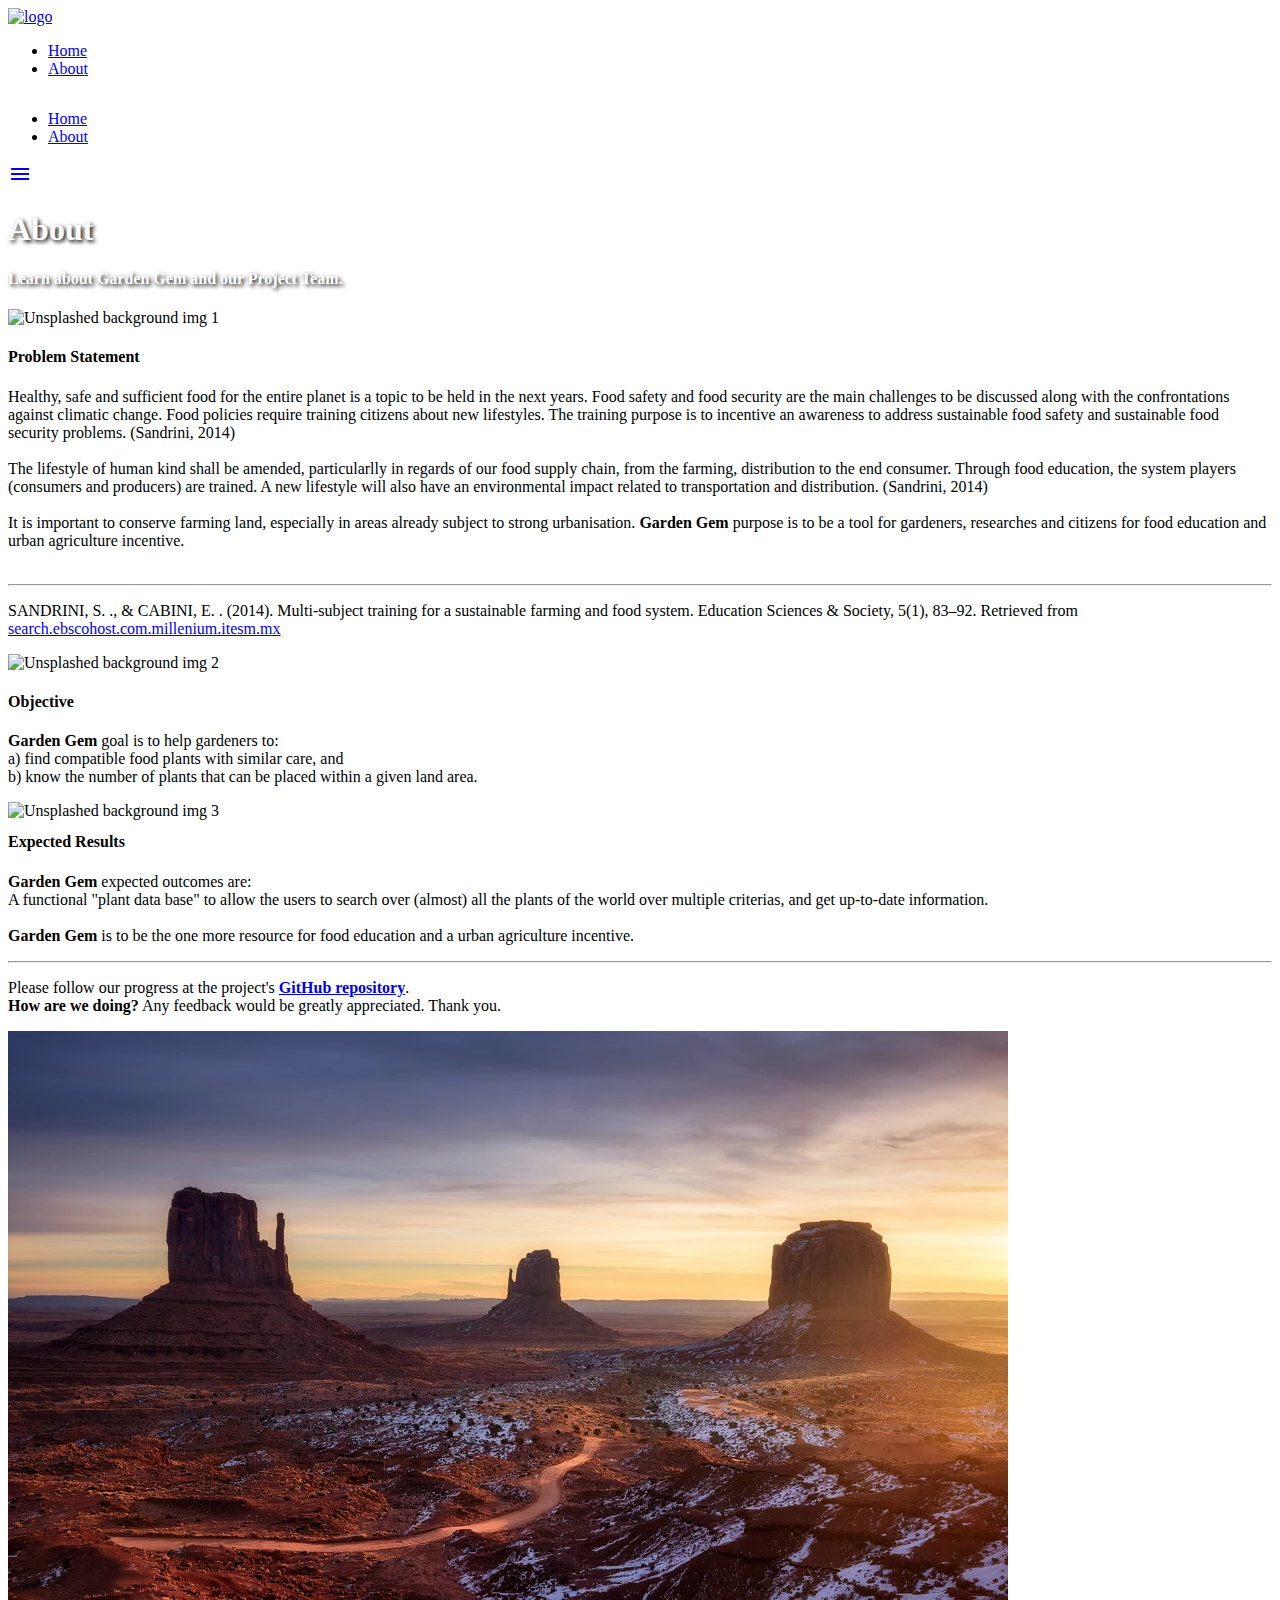
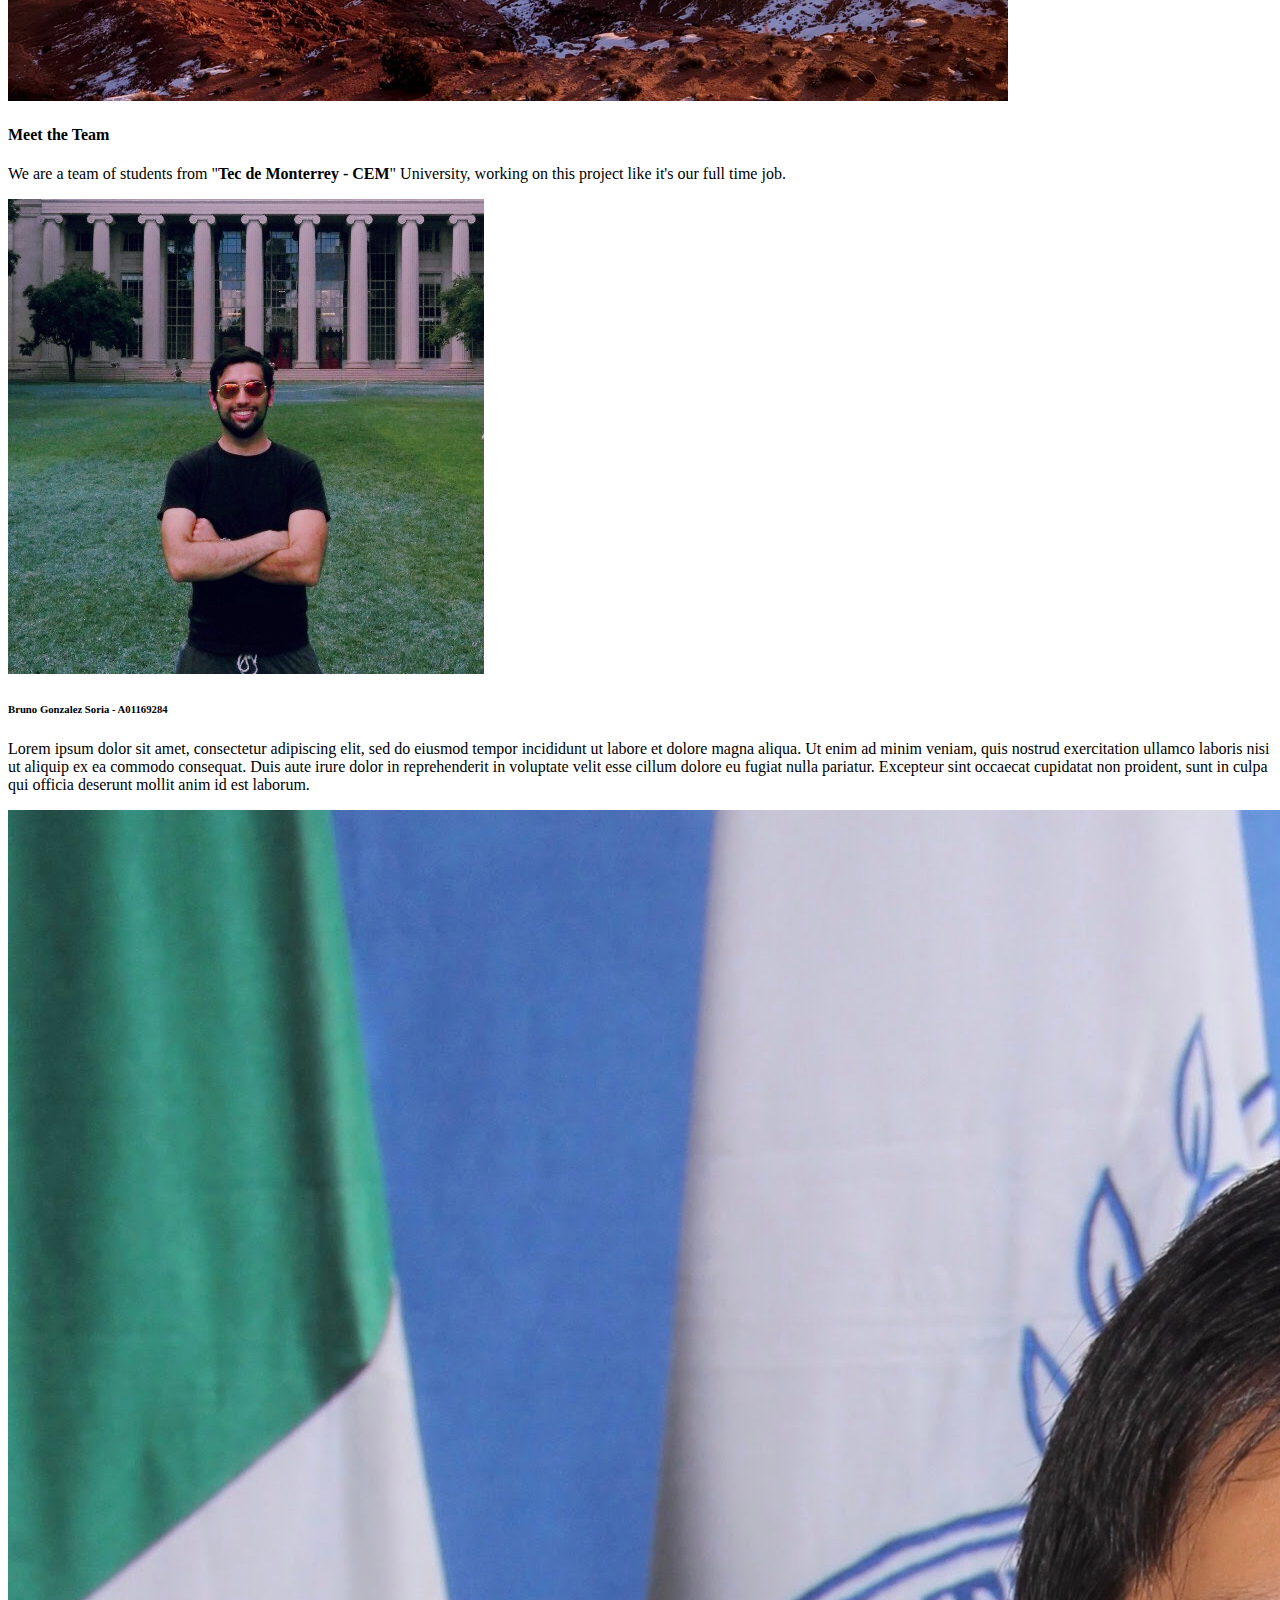
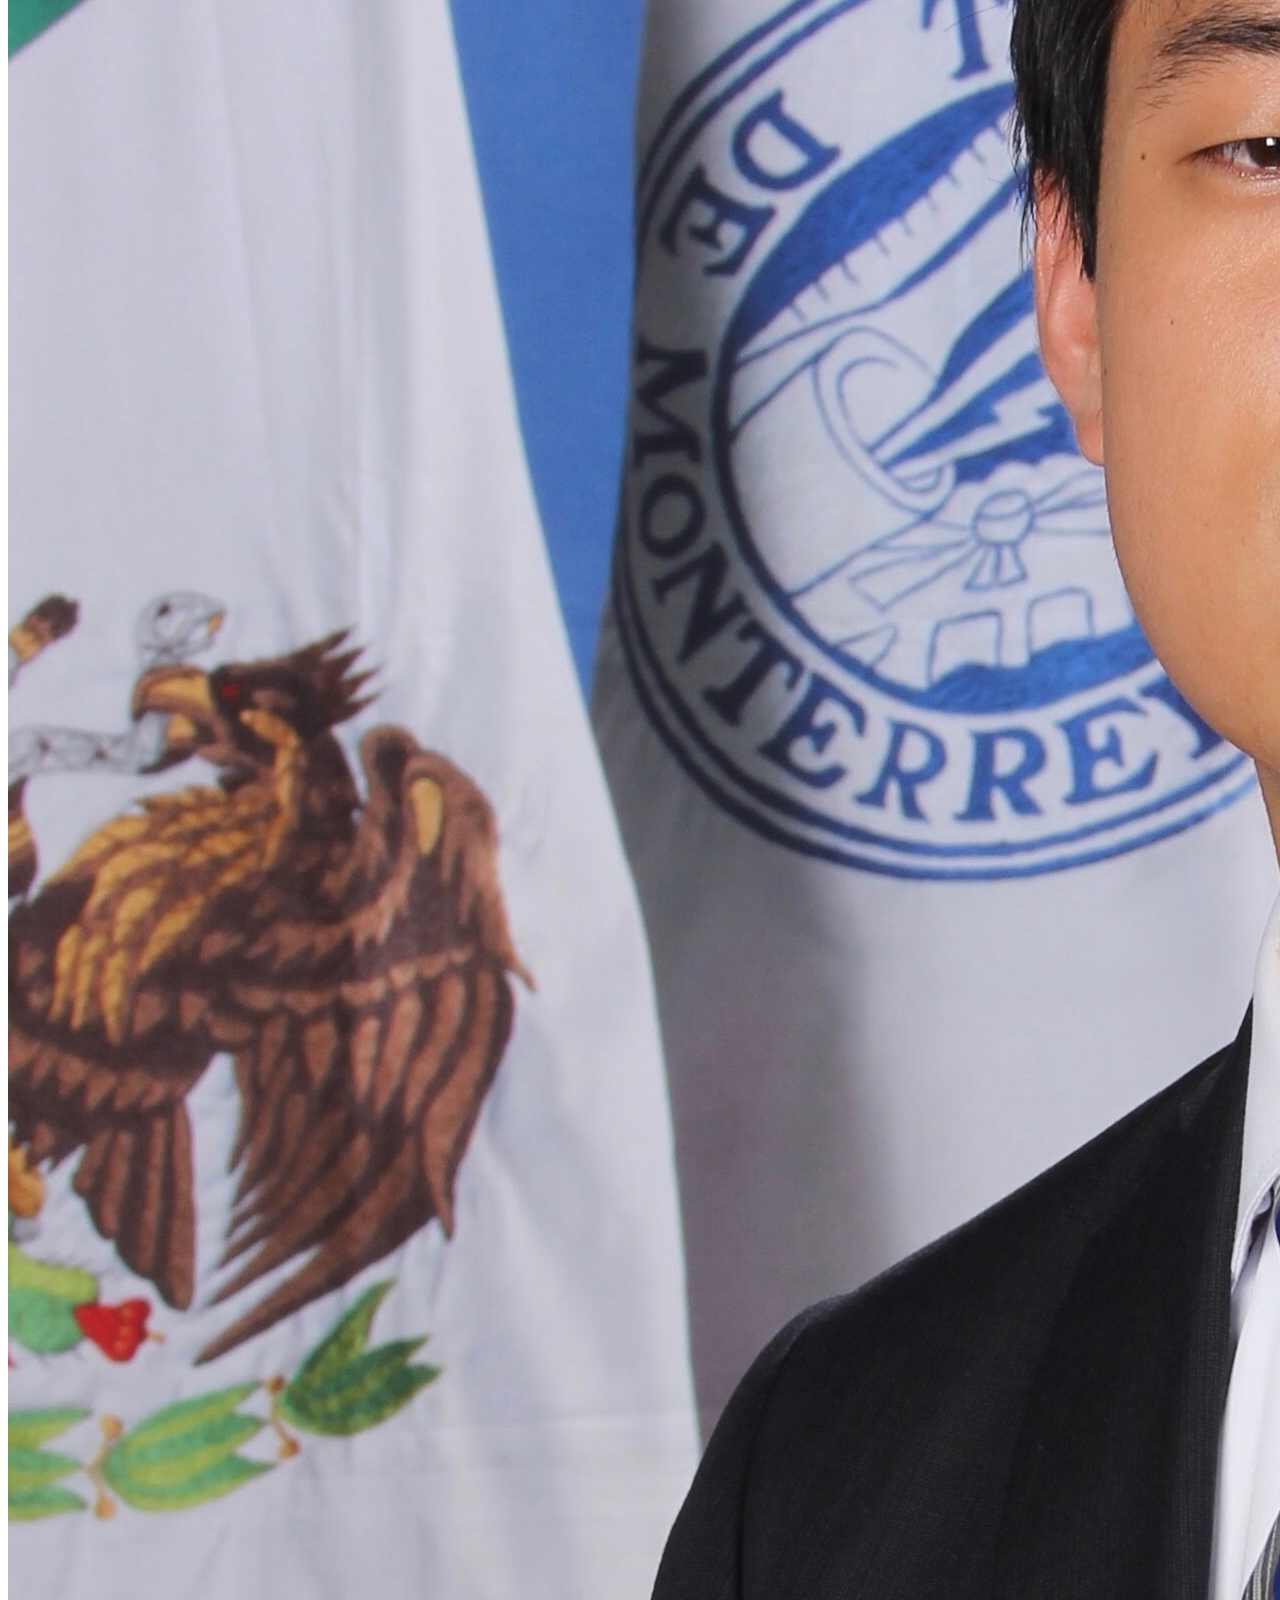
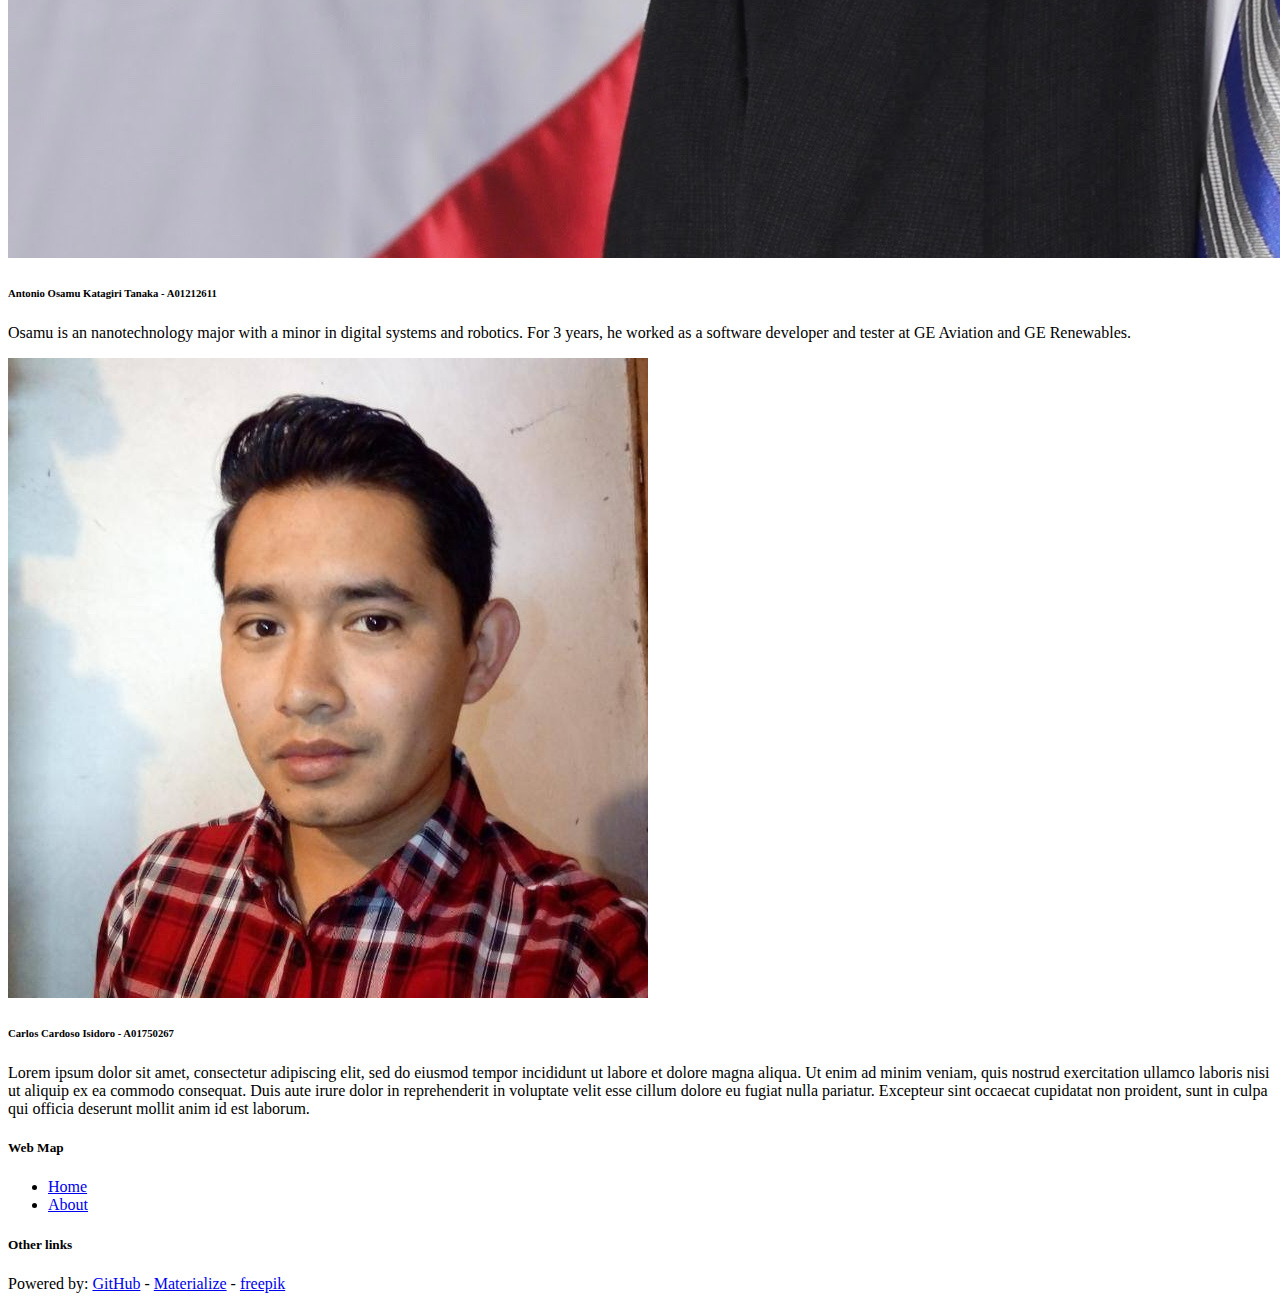
==== commit e425885f: "thank you message" ====
--- a/html/about.html
+++ b/html/about.html
@@ -148,7 +148,9 @@
                     </p>
                     <hr>
                     <p class="right-align">
-                        You can follow our progress at the project's <a class="brown-text text-lighten-3" href="https://github.com/KiraSensei13/GardenGem" target="_blank"><b>GitHub repository</b></a>.
+                        Please follow our progress at the project's <a class="brown-text text-lighten-3" href="https://github.com/KiraSensei13/GardenGem" target="_blank"><b>GitHub repository</b></a>.
+                        <br>
+                        <b>How are we doing?</b> Any feedback would be greatly appreciated. Thank you.
                     </p>
                 </div>
             </div>
@@ -176,10 +178,10 @@
                      <!--  TEAM MEMBER 1  -->
                     <div class="card-panel white z-depth-1">
                         <div class="row valign-wrapper">
-                            <div class="col s3">
+                            <div class="col s5 m3">
                                 <img src="../img/about/bruno.jpg" alt="" class="circle responsive-img"> <!-- notice the "circle" class -->
                             </div>
-                            <div class="col s9">
+                            <div class="col s7 m9">
                                 <span class="left-align black-text">
                                     <h6><b>Bruno</b> Gonzalez Soria - A01169284</h6>
                                     <p>
@@ -193,10 +195,10 @@
                     <!--  TEAM MEMBER 2  -->
                     <div class="card-panel white z-depth-1">
                         <div class="row valign-wrapper">
-                            <div class="col s3">
+                            <div class="col s5 m3">
                                 <img src="../img/about/osamu.jpg" alt="" class="circle responsive-img"> <!-- notice the "circle" class -->
                             </div>
-                            <div class="col s9">
+                            <div class="col s7 m9">
                                 <span class="left-align black-text">
                                     <h6>Antonio <b>Osamu</b> Katagiri Tanaka - A01212611</h6>
                                     <p>
@@ -210,10 +212,10 @@
                     <!--  TEAM MEMBER 3  -->
                     <div class="card-panel white z-depth-1">
                         <div class="row valign-wrapper">
-                            <div class="col s3">
+                            <div class="col s5 m3">
                                 <img src="../img/about/carlos.jpg" alt="" class="circle responsive-img"> <!-- notice the "circle" class -->
                             </div>
-                            <div class="col s9">
+                            <div class="col s7 m9">
                                 <span class="left-align black-text">
                                     <h6><b>Carlos</b> Cardoso Isidoro - A01750267</h6>
                                     <p>
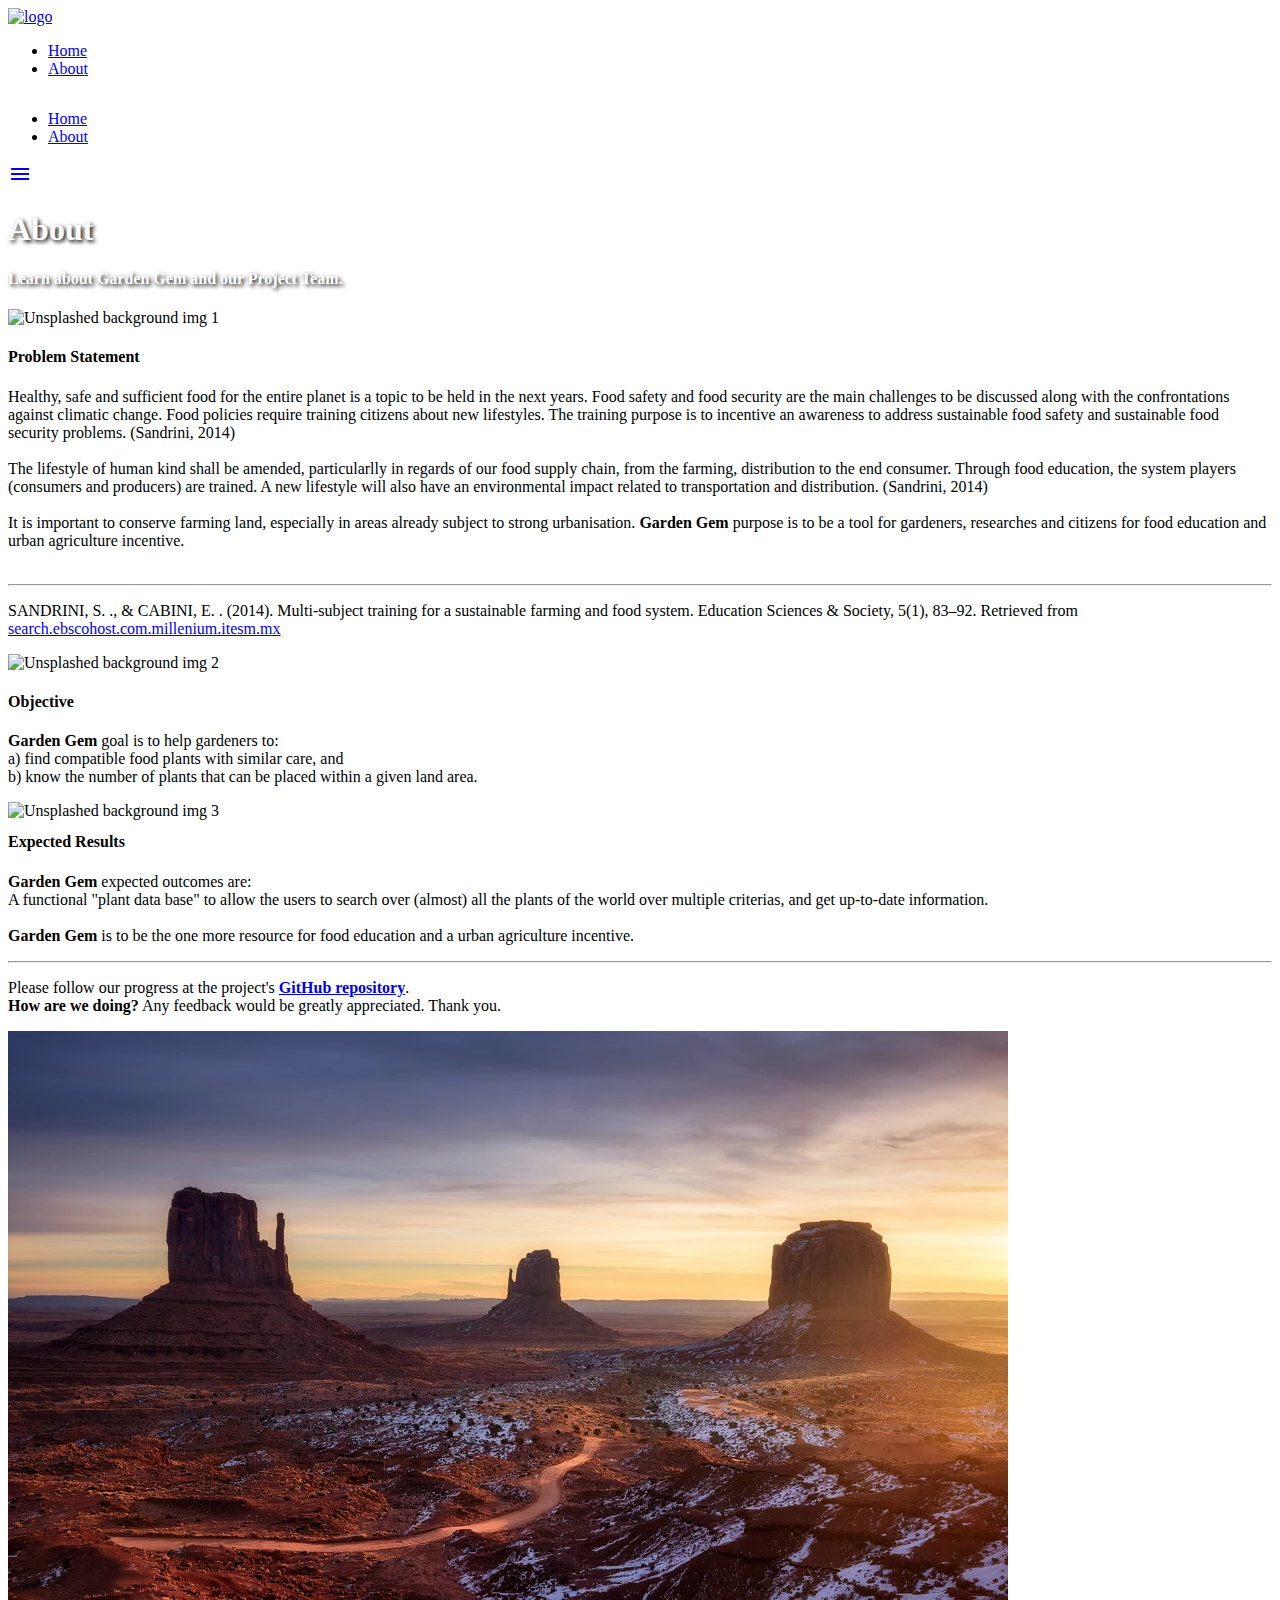
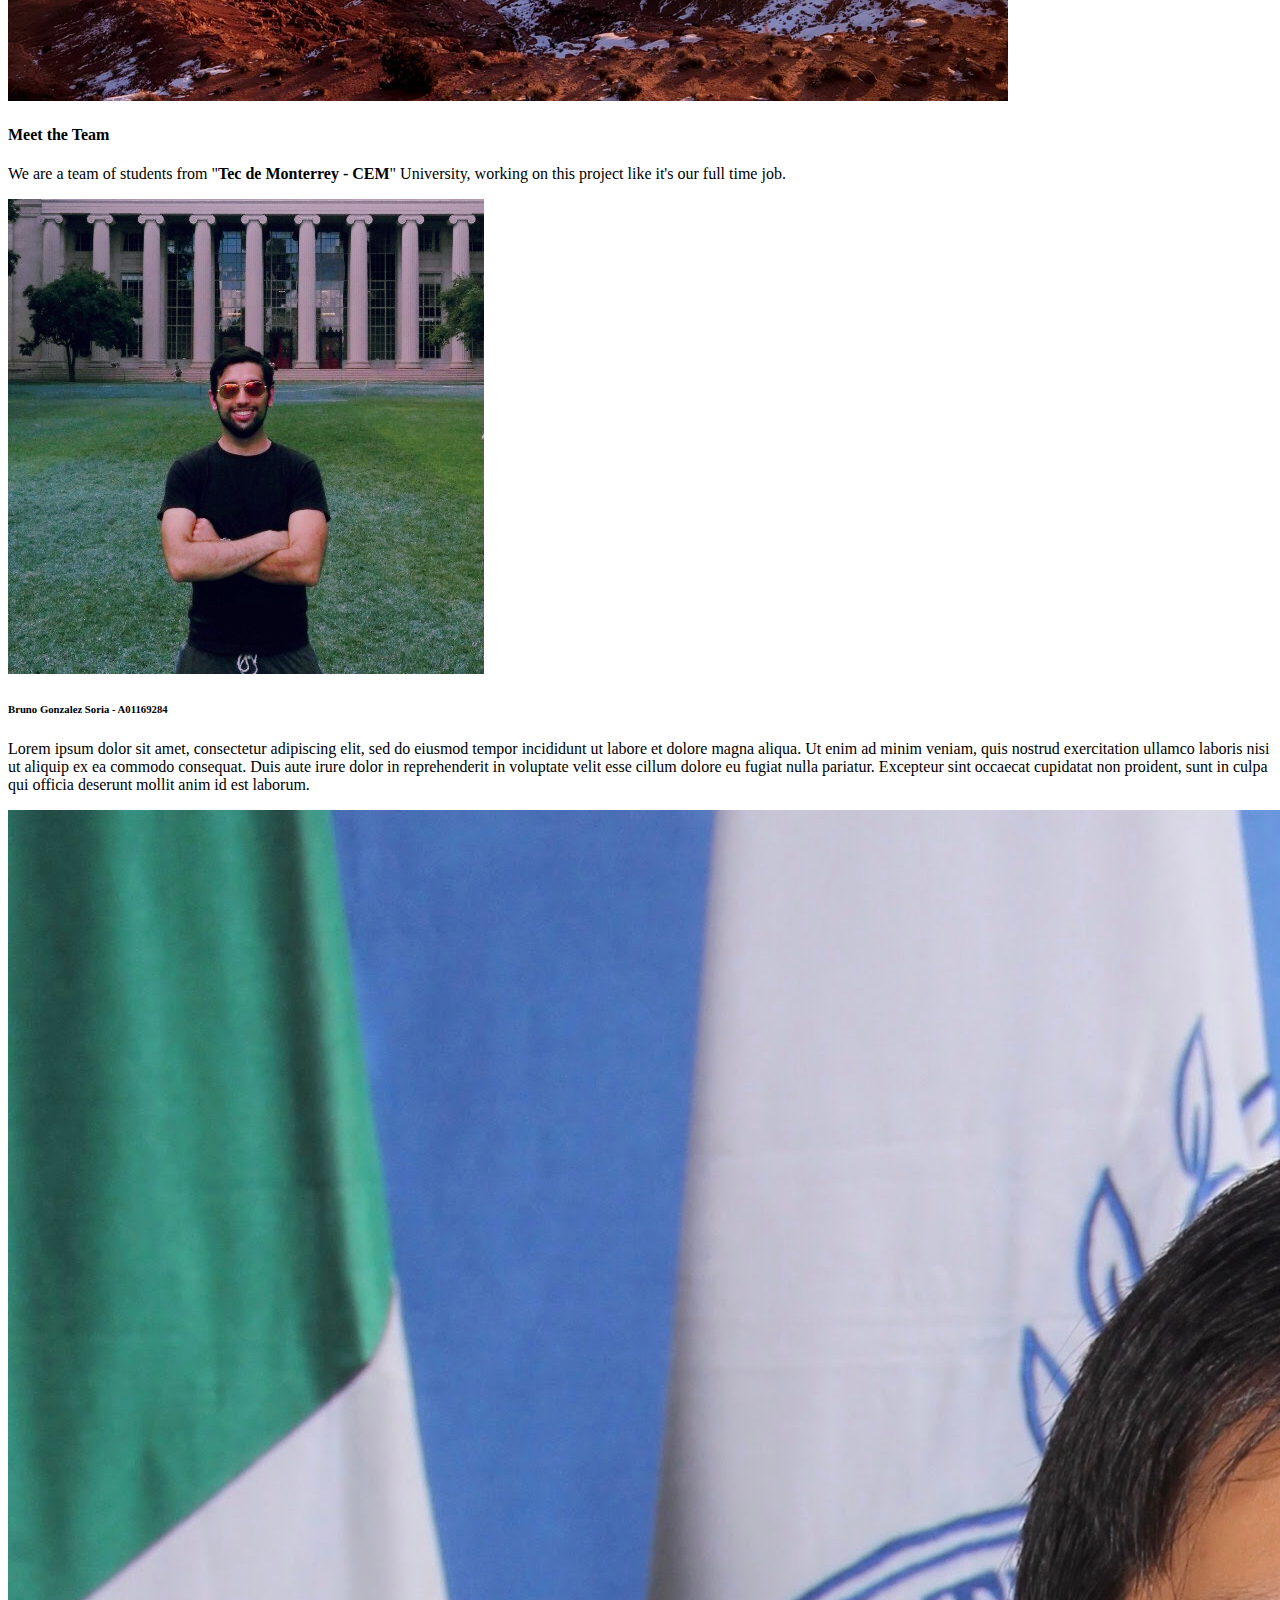
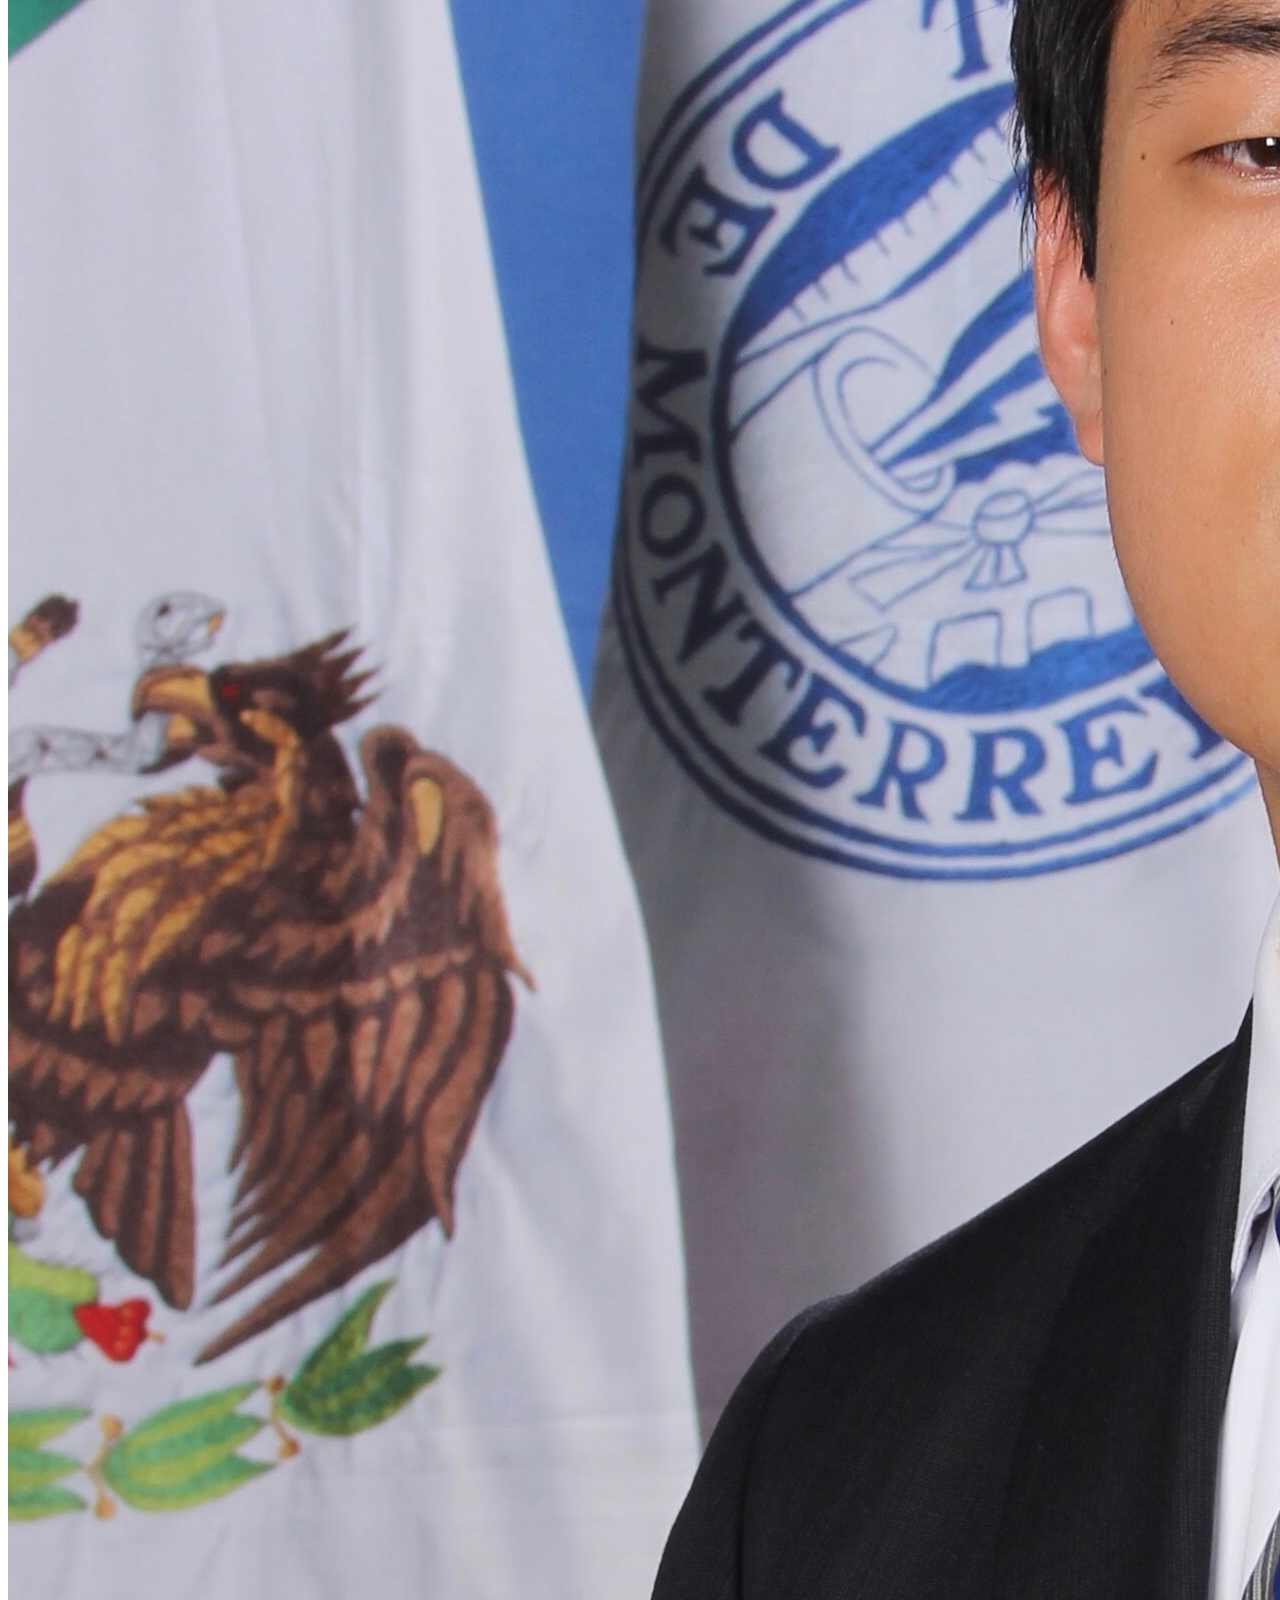
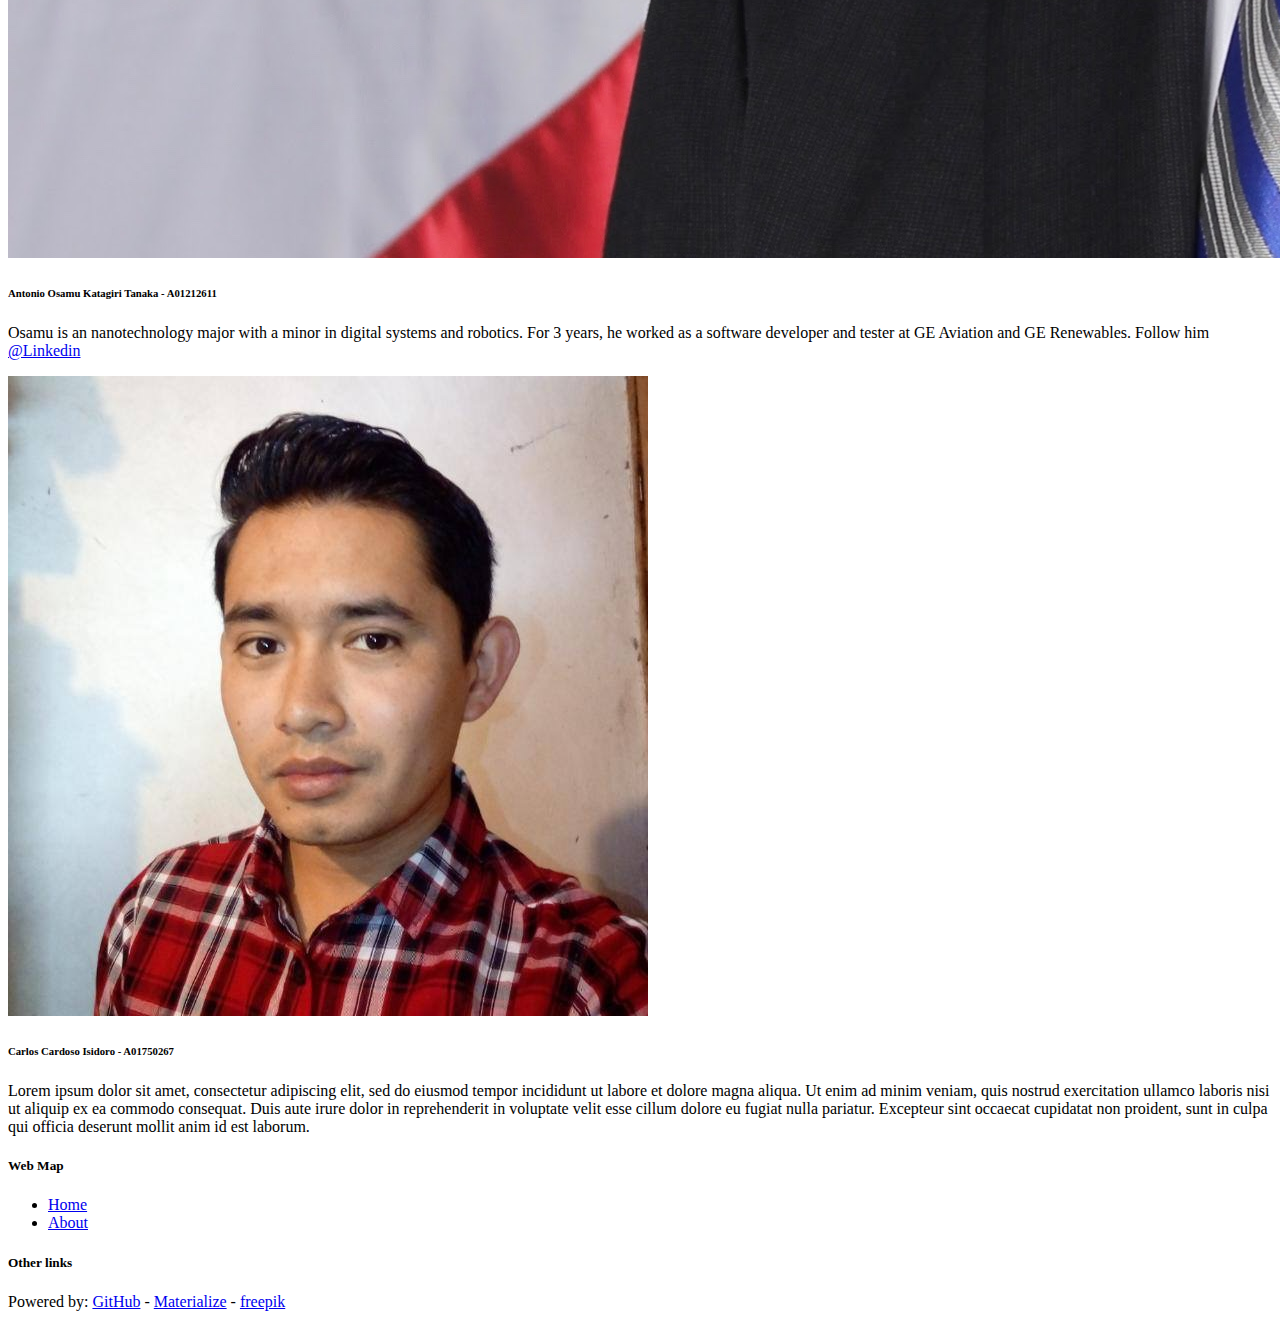
==== commit da9c2287: "Merge branch 'gh-pages' into br_KiraSensei" ====
--- a/html/about.html
+++ b/html/about.html
@@ -202,7 +202,7 @@
                                 <span class="left-align black-text">
                                     <h6>Antonio <b>Osamu</b> Katagiri Tanaka - A01212611</h6>
                                     <p>
-                                        Osamu is an nanotechnology major with a minor in digital systems and robotics. For 3 years, he worked as a software developer and tester at GE Aviation and GE Renewables.
+                                        Osamu is an nanotechnology major with a minor in digital systems and robotics. For 3 years, he worked as a software developer and tester at GE Aviation and GE Renewables. Follow him <a class="brown-text text-lighten-3" href="https://www.linkedin.com/in/osamu-katagiri-84b2b940/" target="_blank">@Linkedin</a>
                                     </p>
                                 </span>
                             </div>
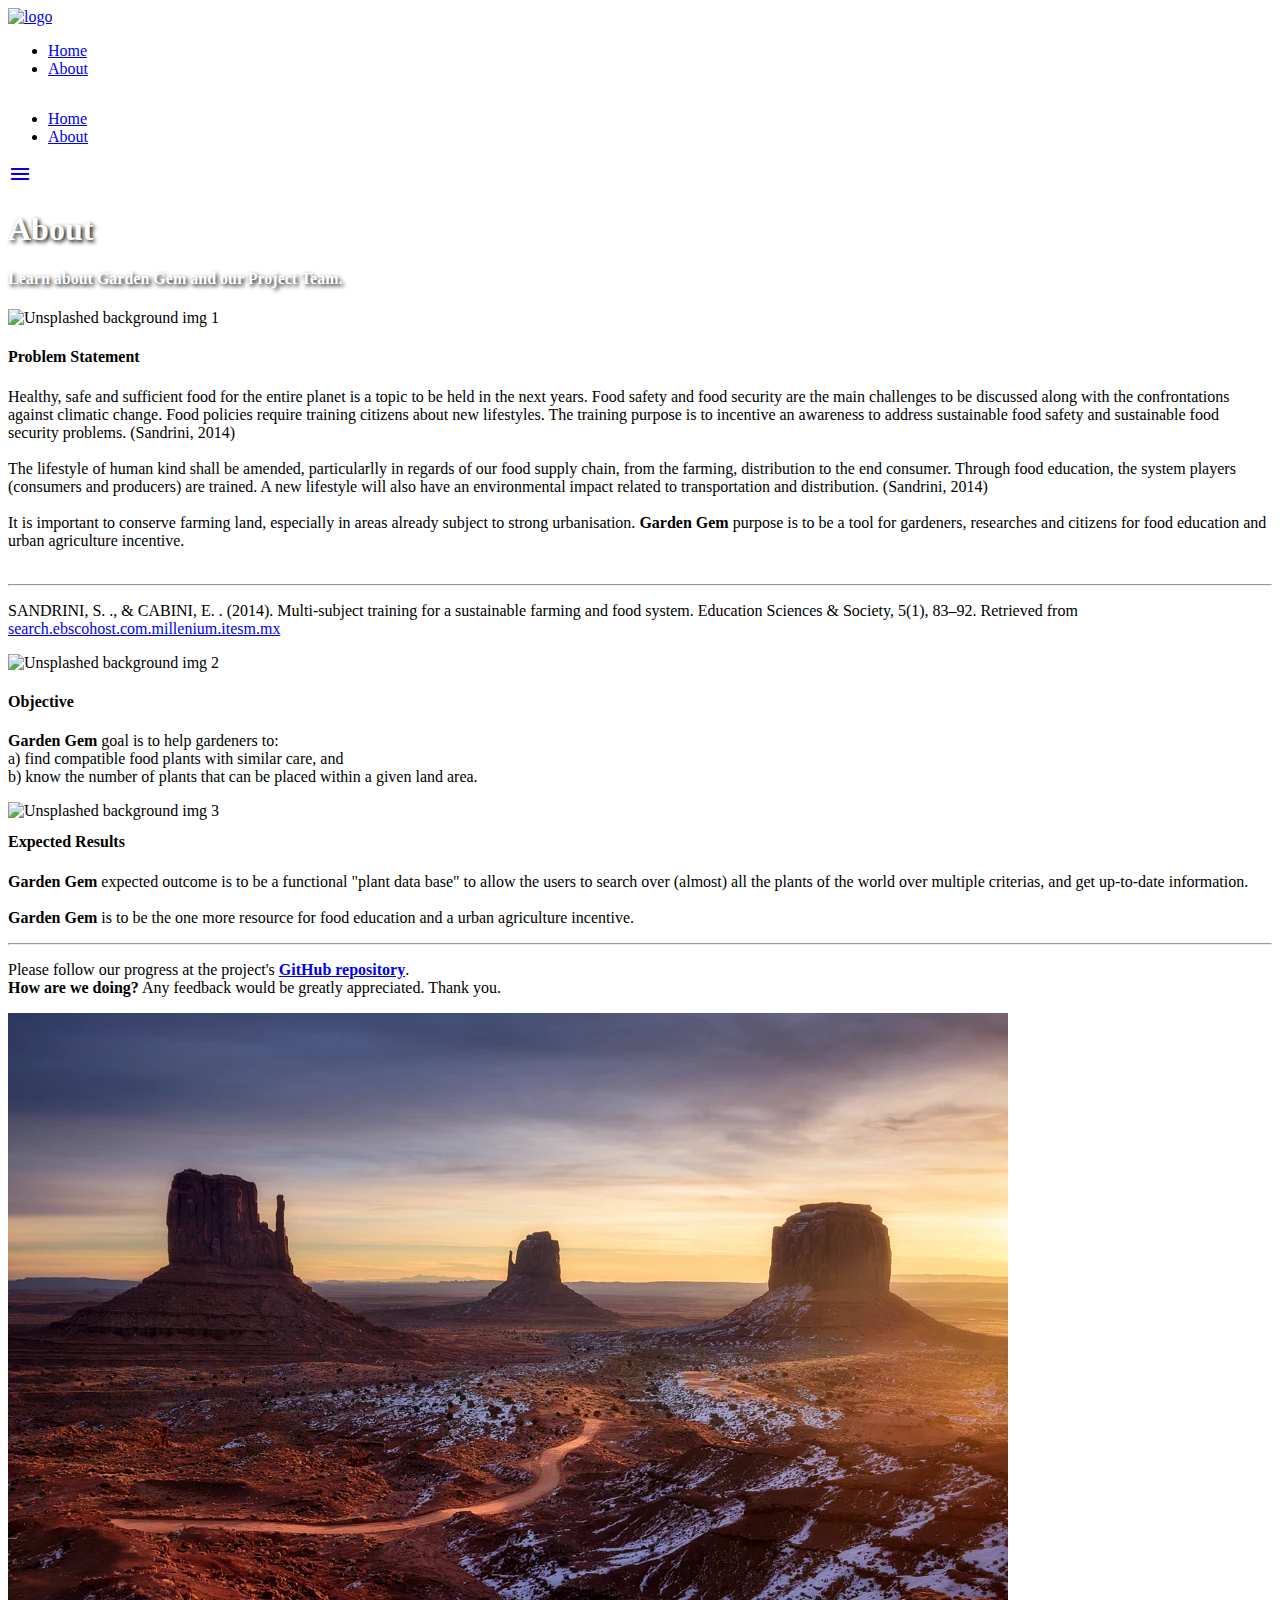
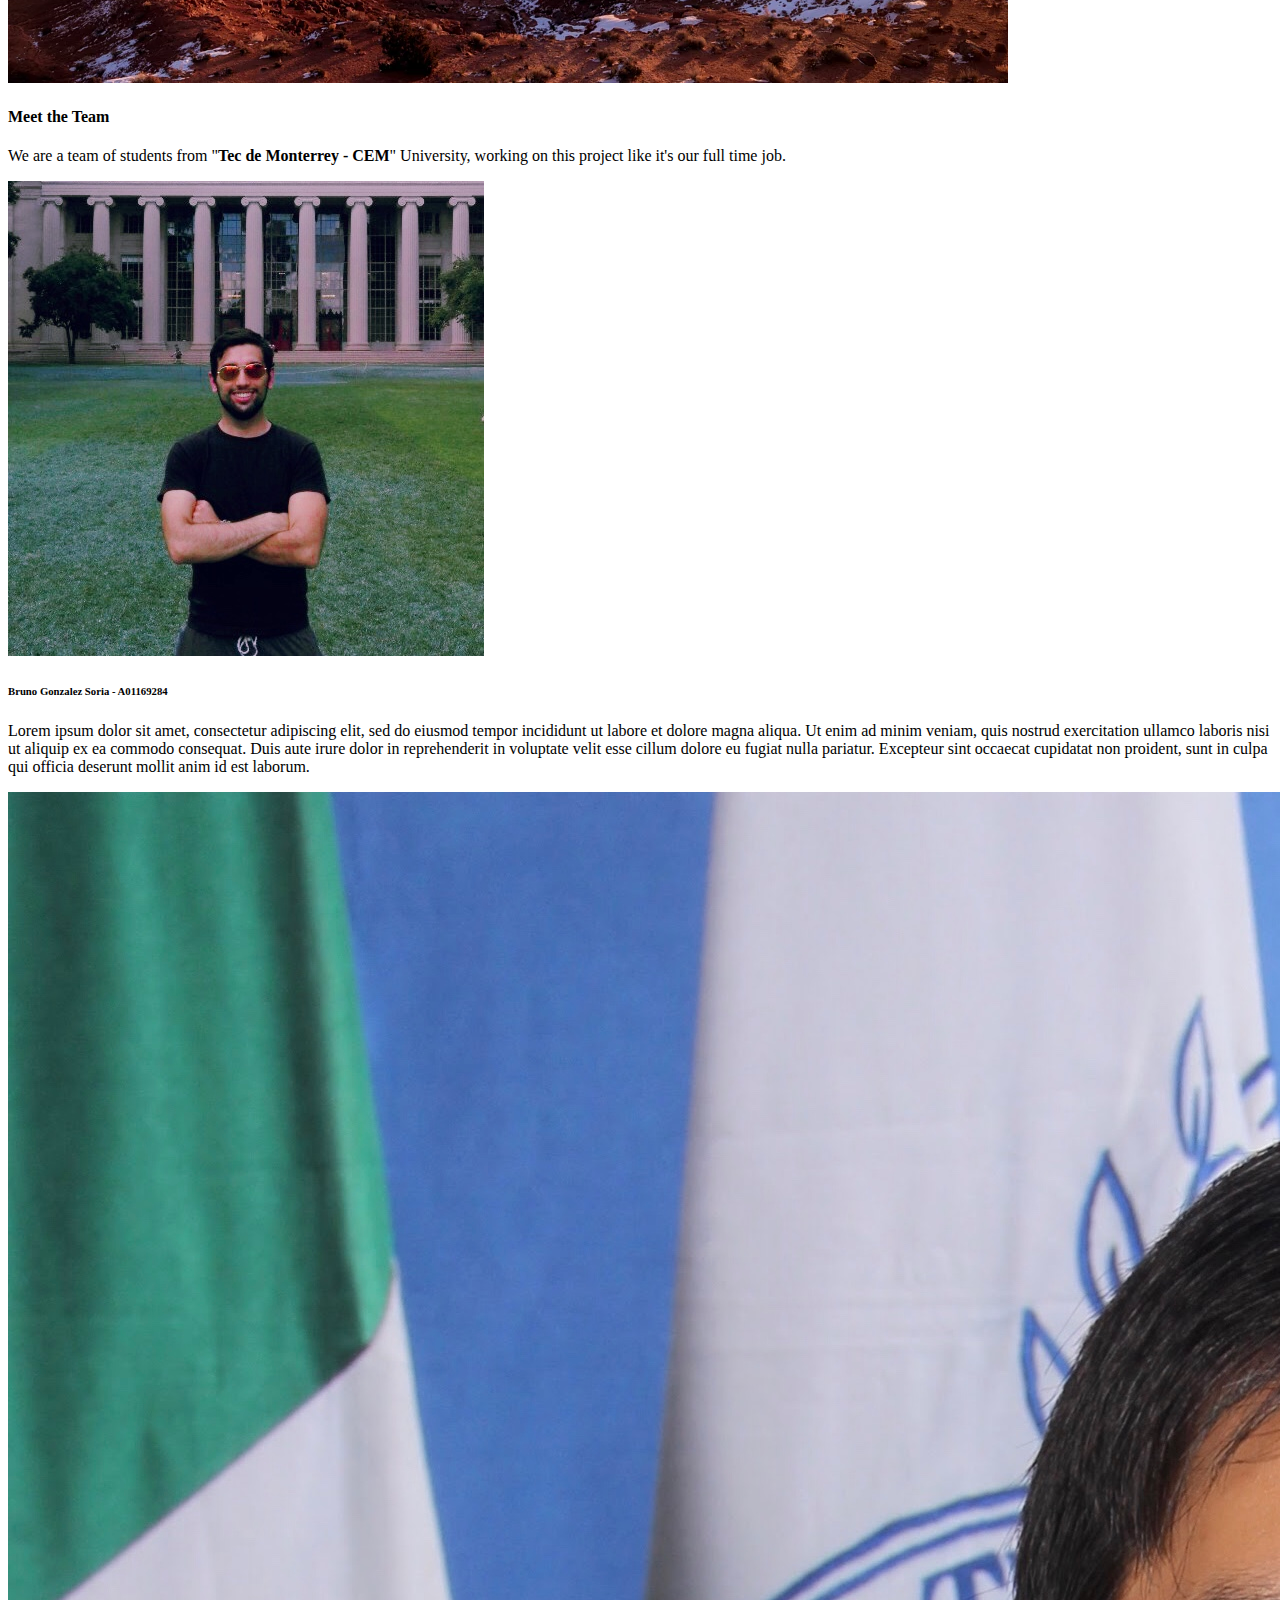
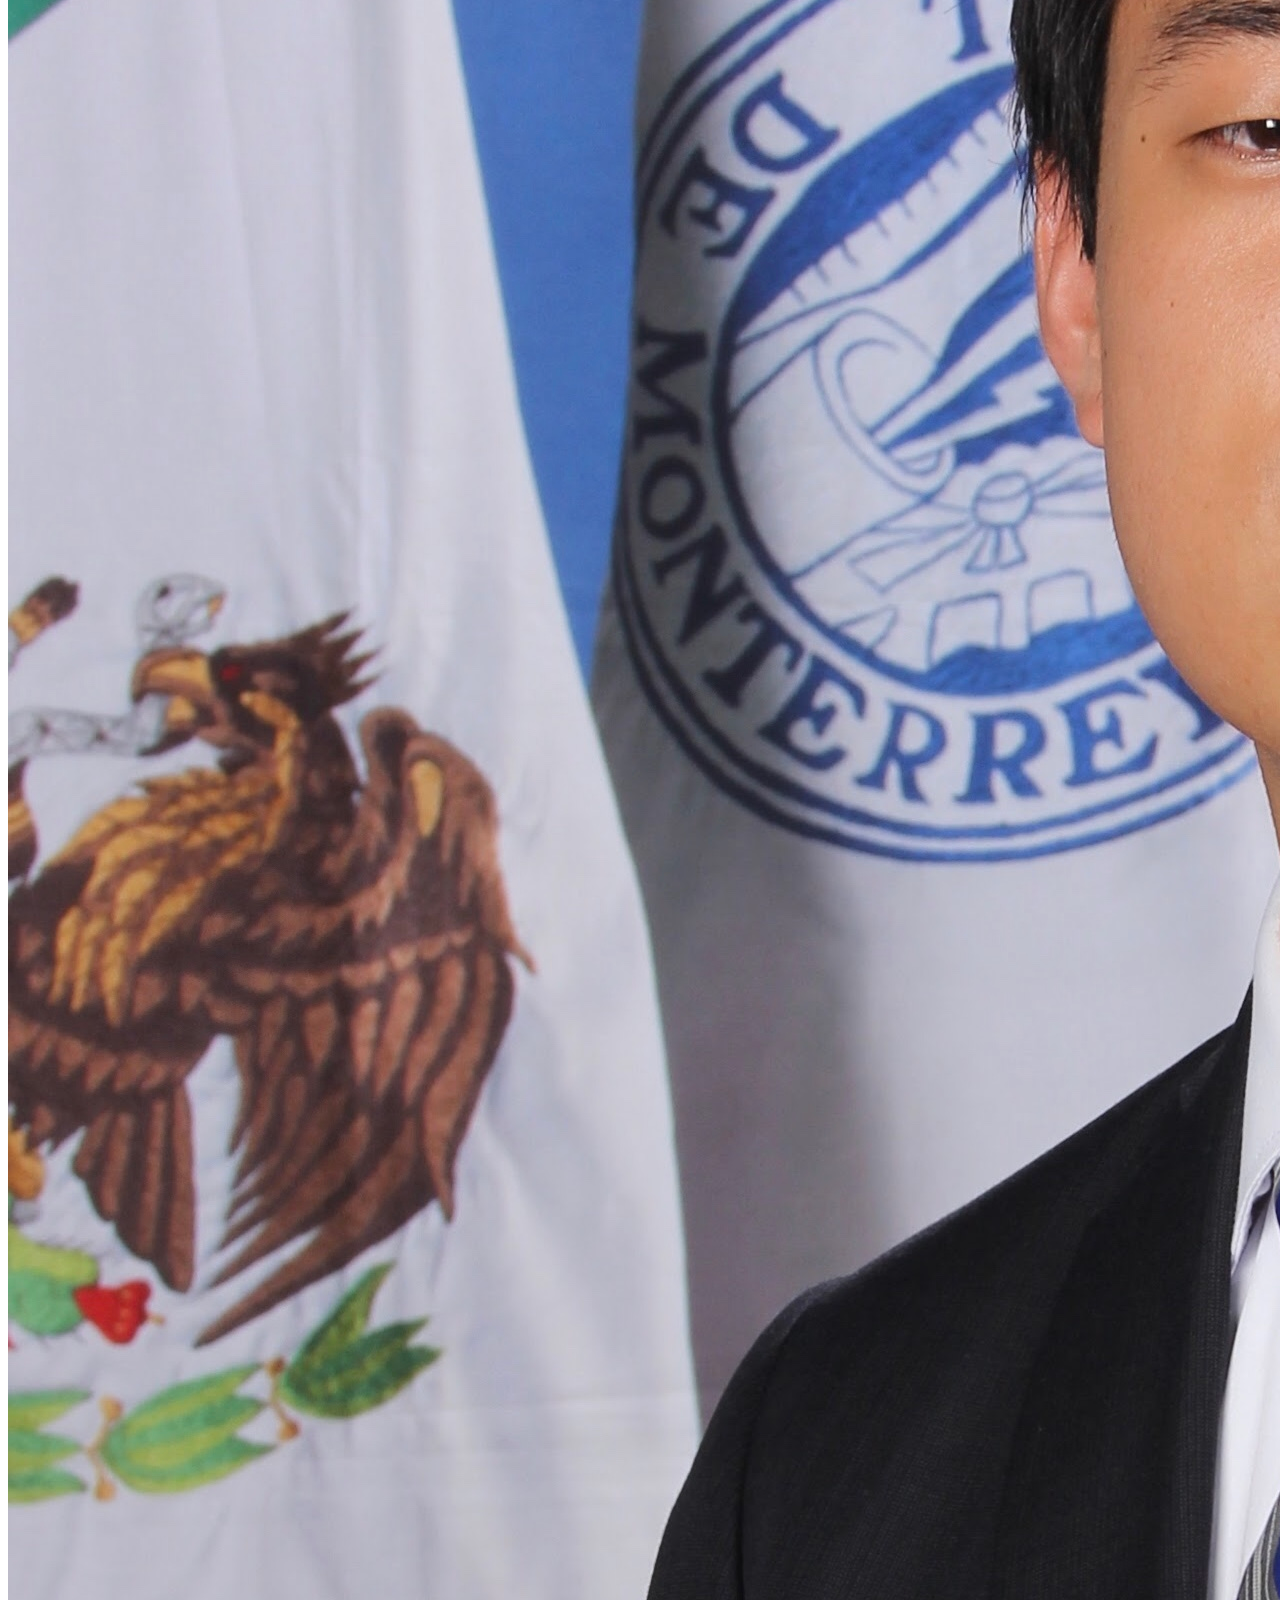
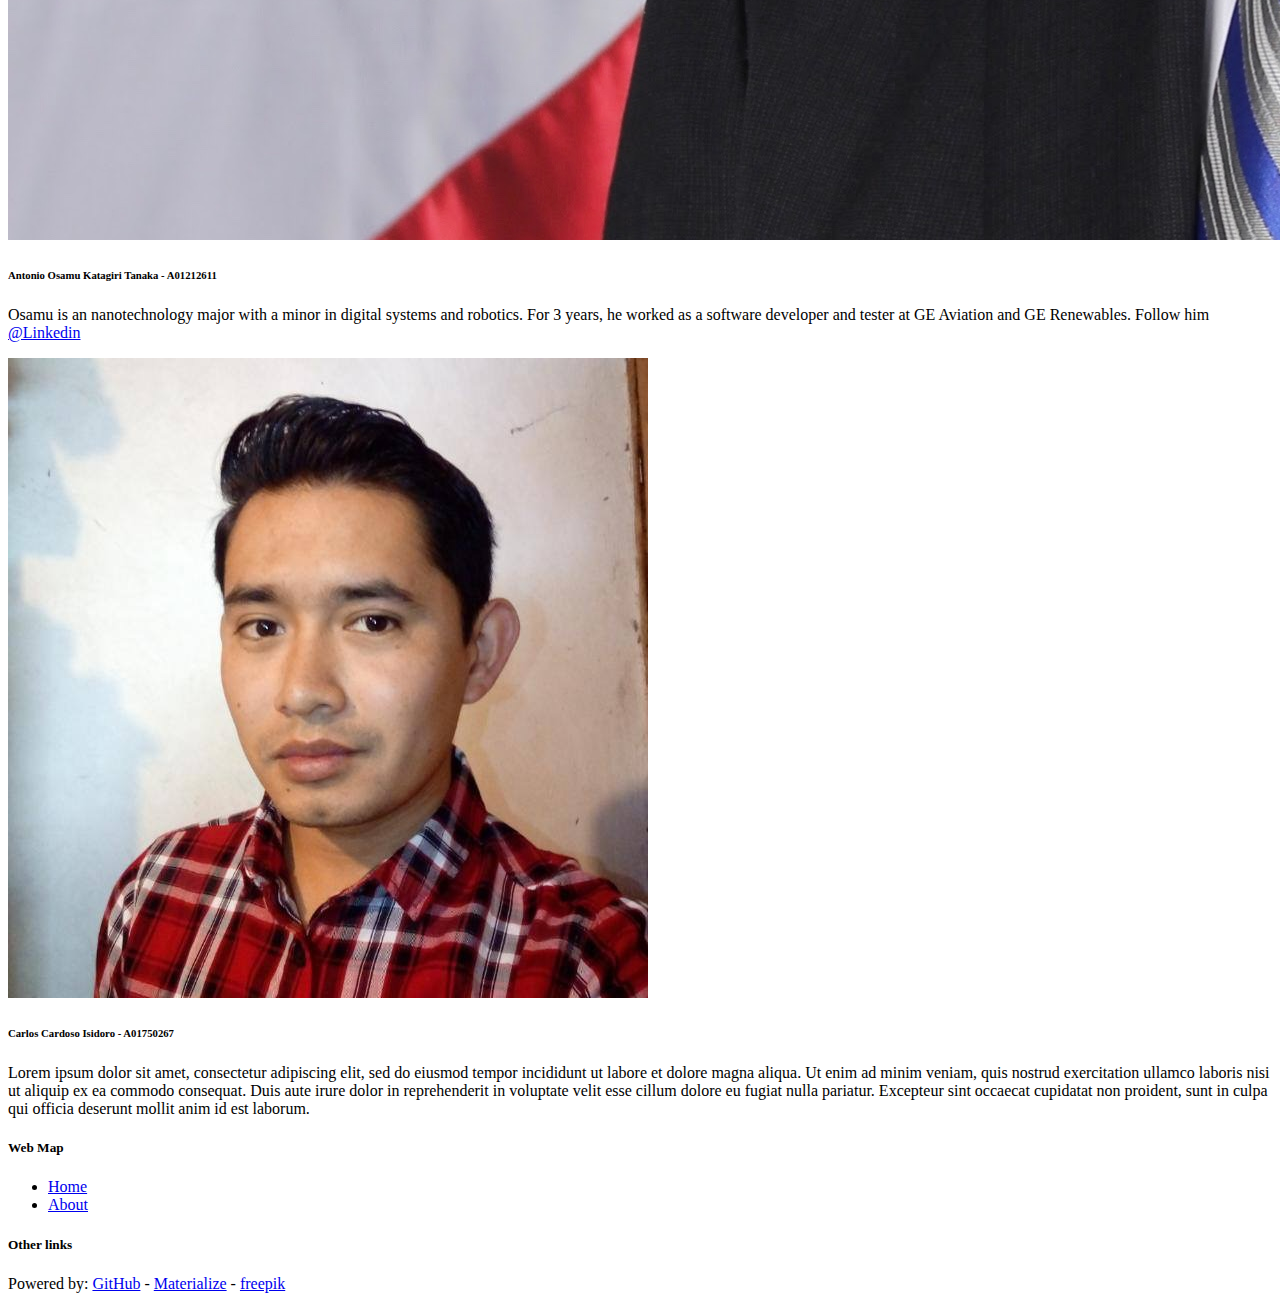
==== commit b34af913: "minor spell fix" ====
--- a/html/about.html
+++ b/html/about.html
@@ -140,9 +140,7 @@
                     <h3><i class="mdi-content-send brown-text"></i></h3>
                     <h4>Expected Results</h4>
                     <p class="left-align">
-                        <b>Garden Gem</b> expected outcomes are:
-                        <br>
-                        A functional "plant data base" to allow the users to search over (almost) all the plants of the world over multiple criterias, and get up-to-date information.
+                        <b>Garden Gem</b> expected outcome is to be a functional "plant data base" to allow the users to search over (almost) all the plants of the world over multiple criterias, and get up-to-date information.
                         <br><br>
                         <b>Garden Gem</b> is to be the one more resource for food education and a urban agriculture incentive.
                     </p>
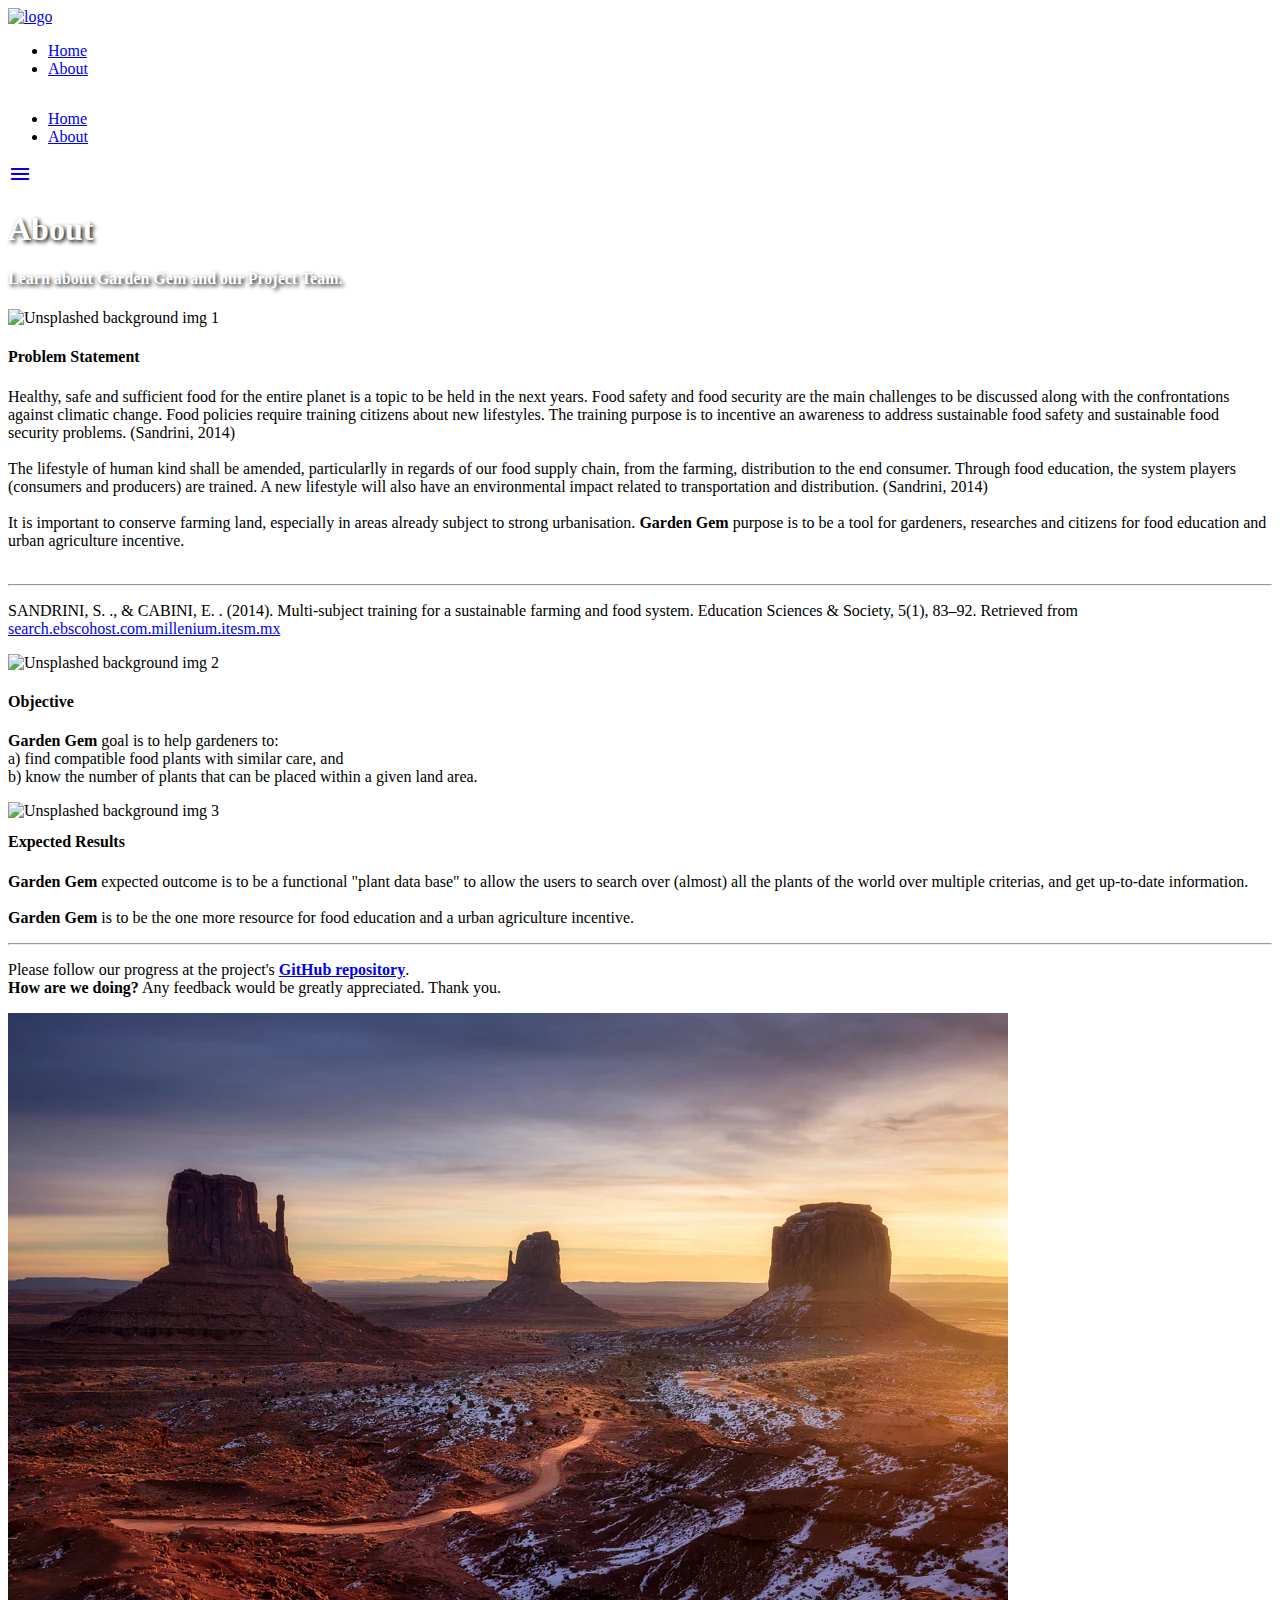
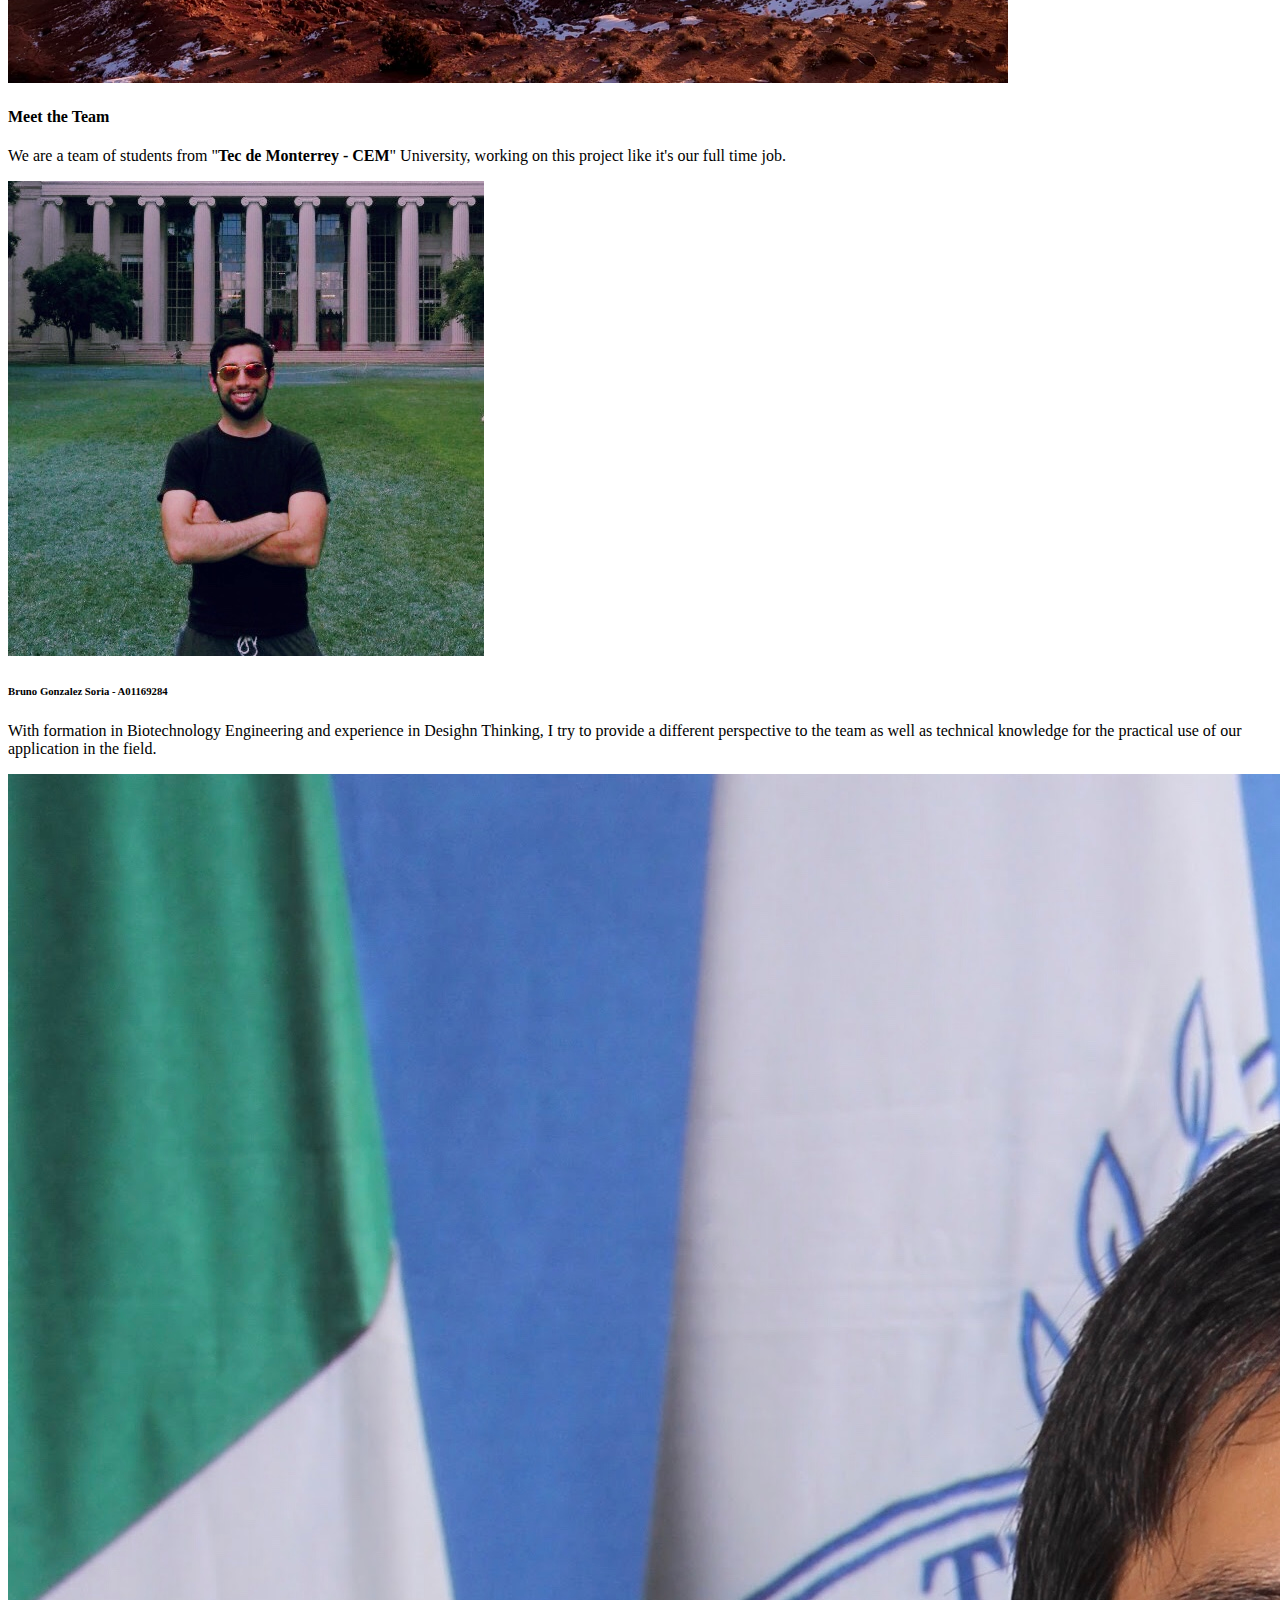
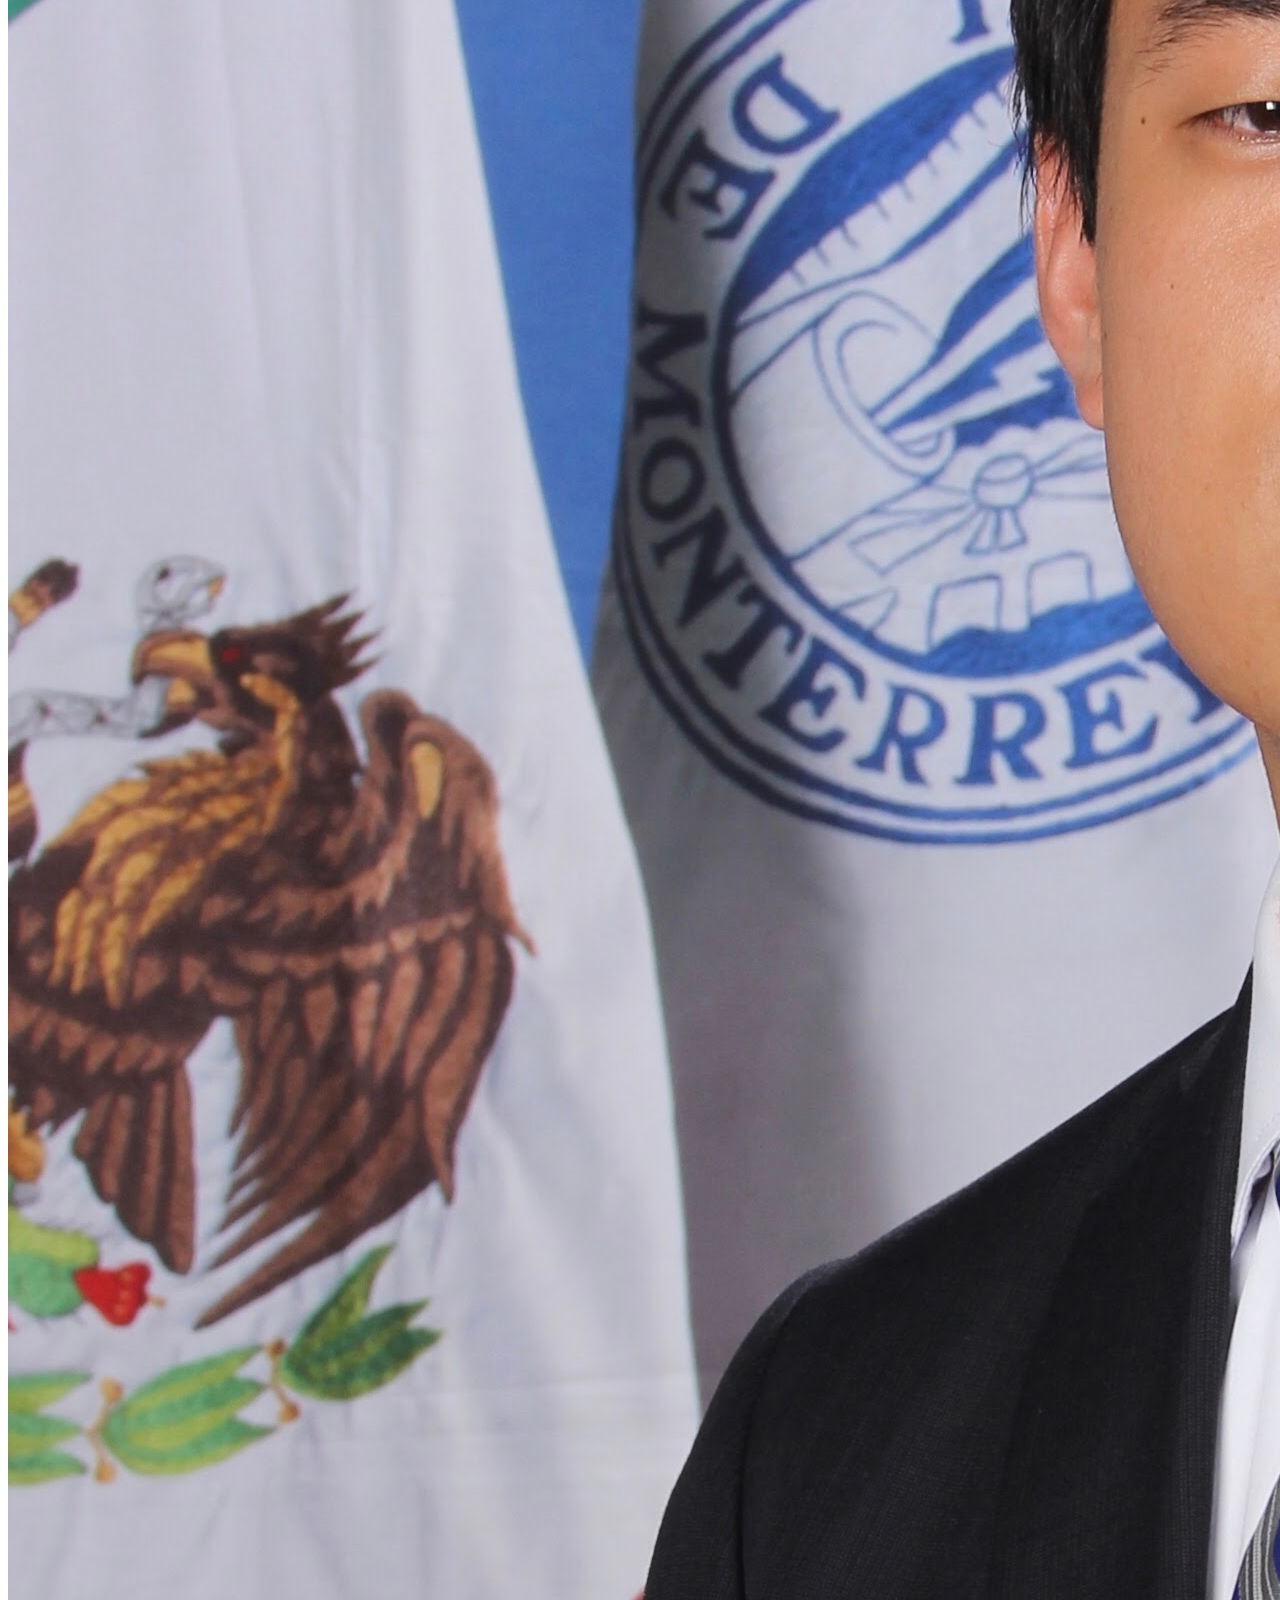
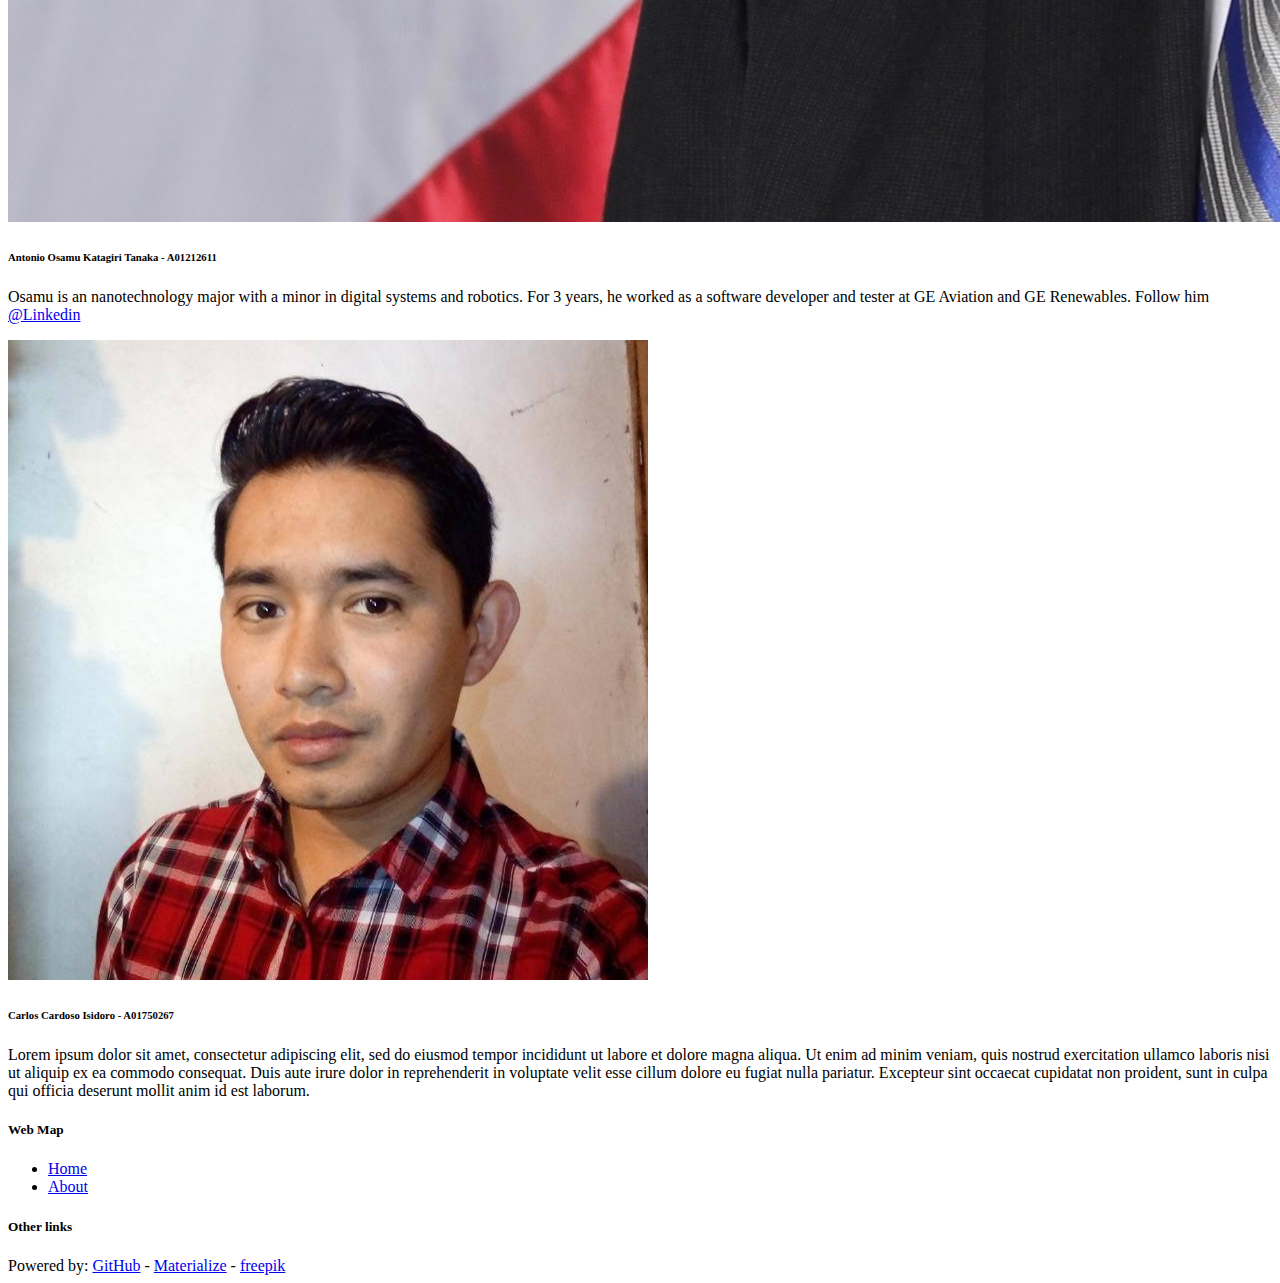
==== commit c2516065: "Merge branch 'gh-pages' into br_KiraSensei" ====
--- a/html/about.html
+++ b/html/about.html
@@ -183,7 +183,7 @@
                                 <span class="left-align black-text">
                                     <h6><b>Bruno</b> Gonzalez Soria - A01169284</h6>
                                     <p>
-                                        Lorem ipsum dolor sit amet, consectetur adipiscing elit, sed do eiusmod tempor incididunt ut labore et dolore magna aliqua. Ut enim ad minim veniam, quis nostrud exercitation ullamco laboris nisi ut aliquip ex ea commodo consequat. Duis aute irure dolor in reprehenderit in voluptate velit esse cillum dolore eu fugiat nulla pariatur. Excepteur sint occaecat cupidatat non proident, sunt in culpa qui officia deserunt mollit anim id est laborum.
+                                        With formation in Biotechnology Engineering and experience in Desighn Thinking, I try to provide a different perspective to the team as well as technical knowledge for the practical use of our application in the field.
                                     </p>
                                 </span>
                             </div>
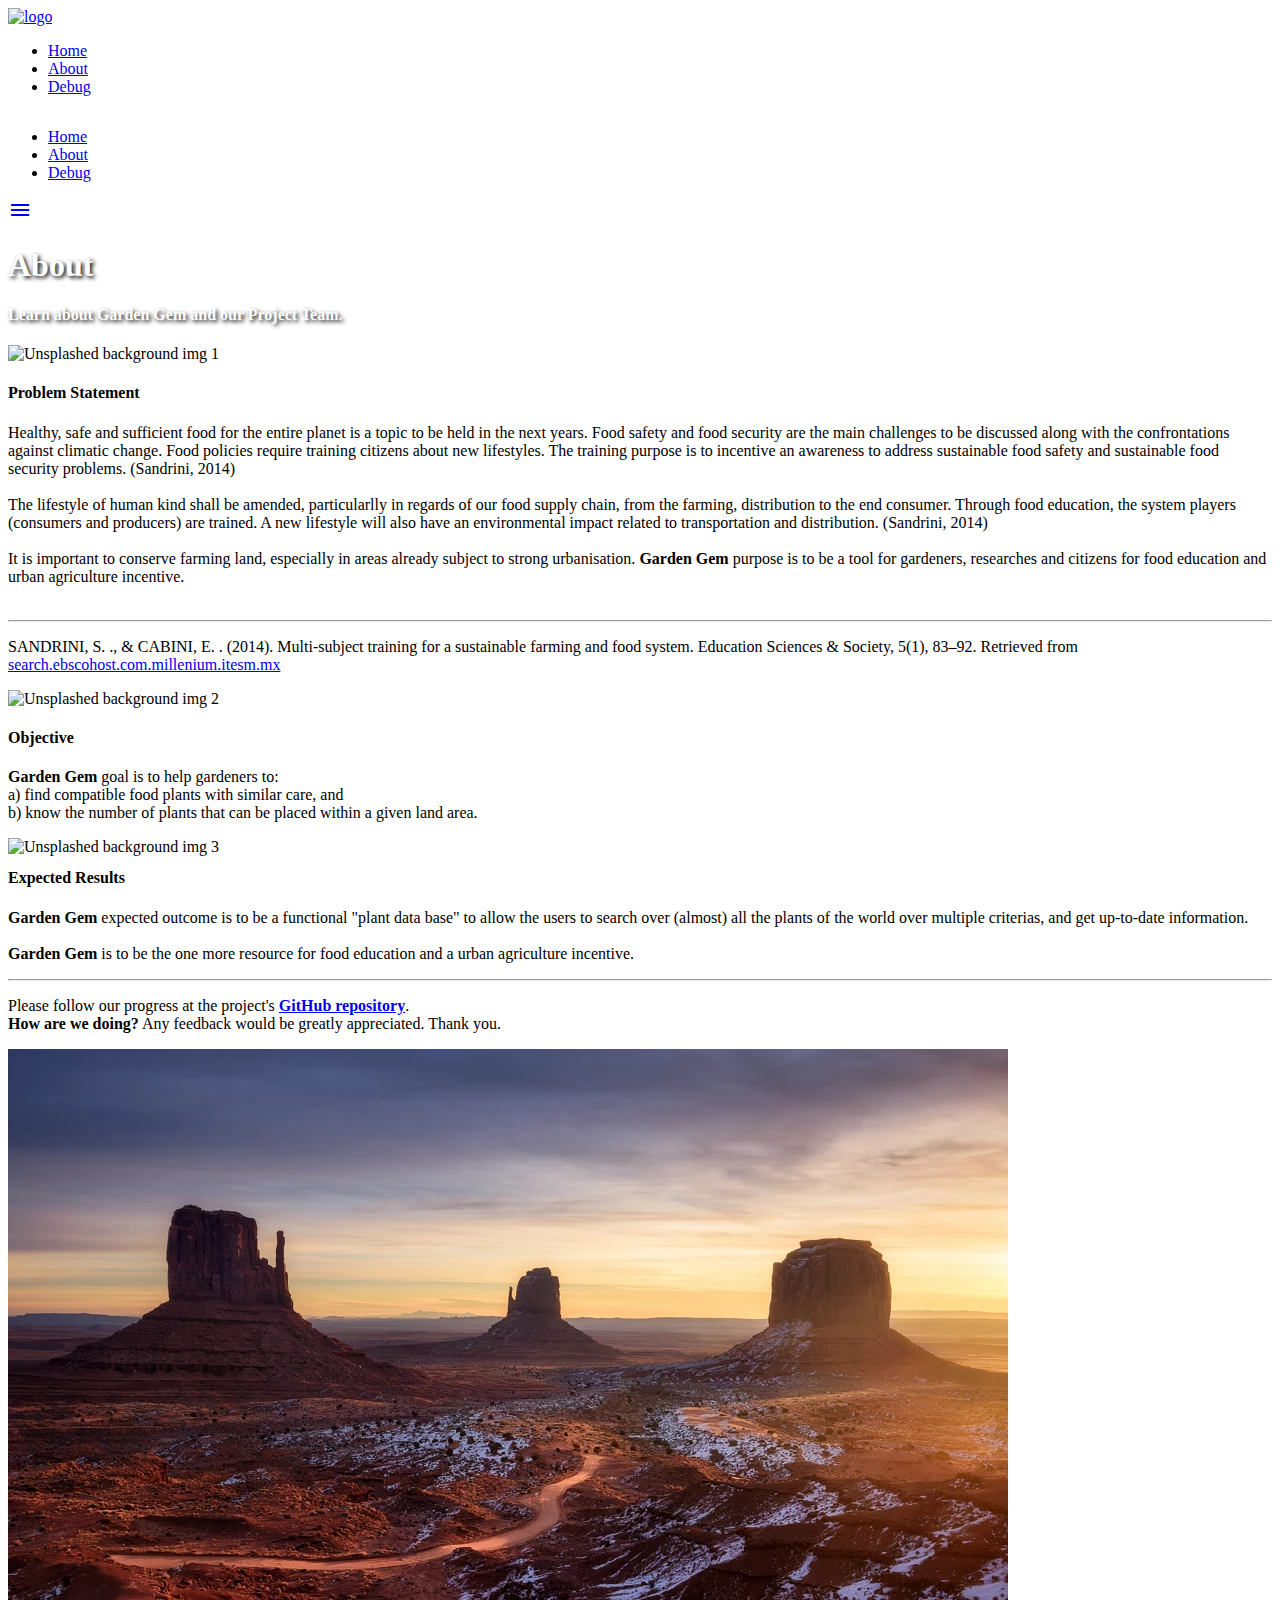
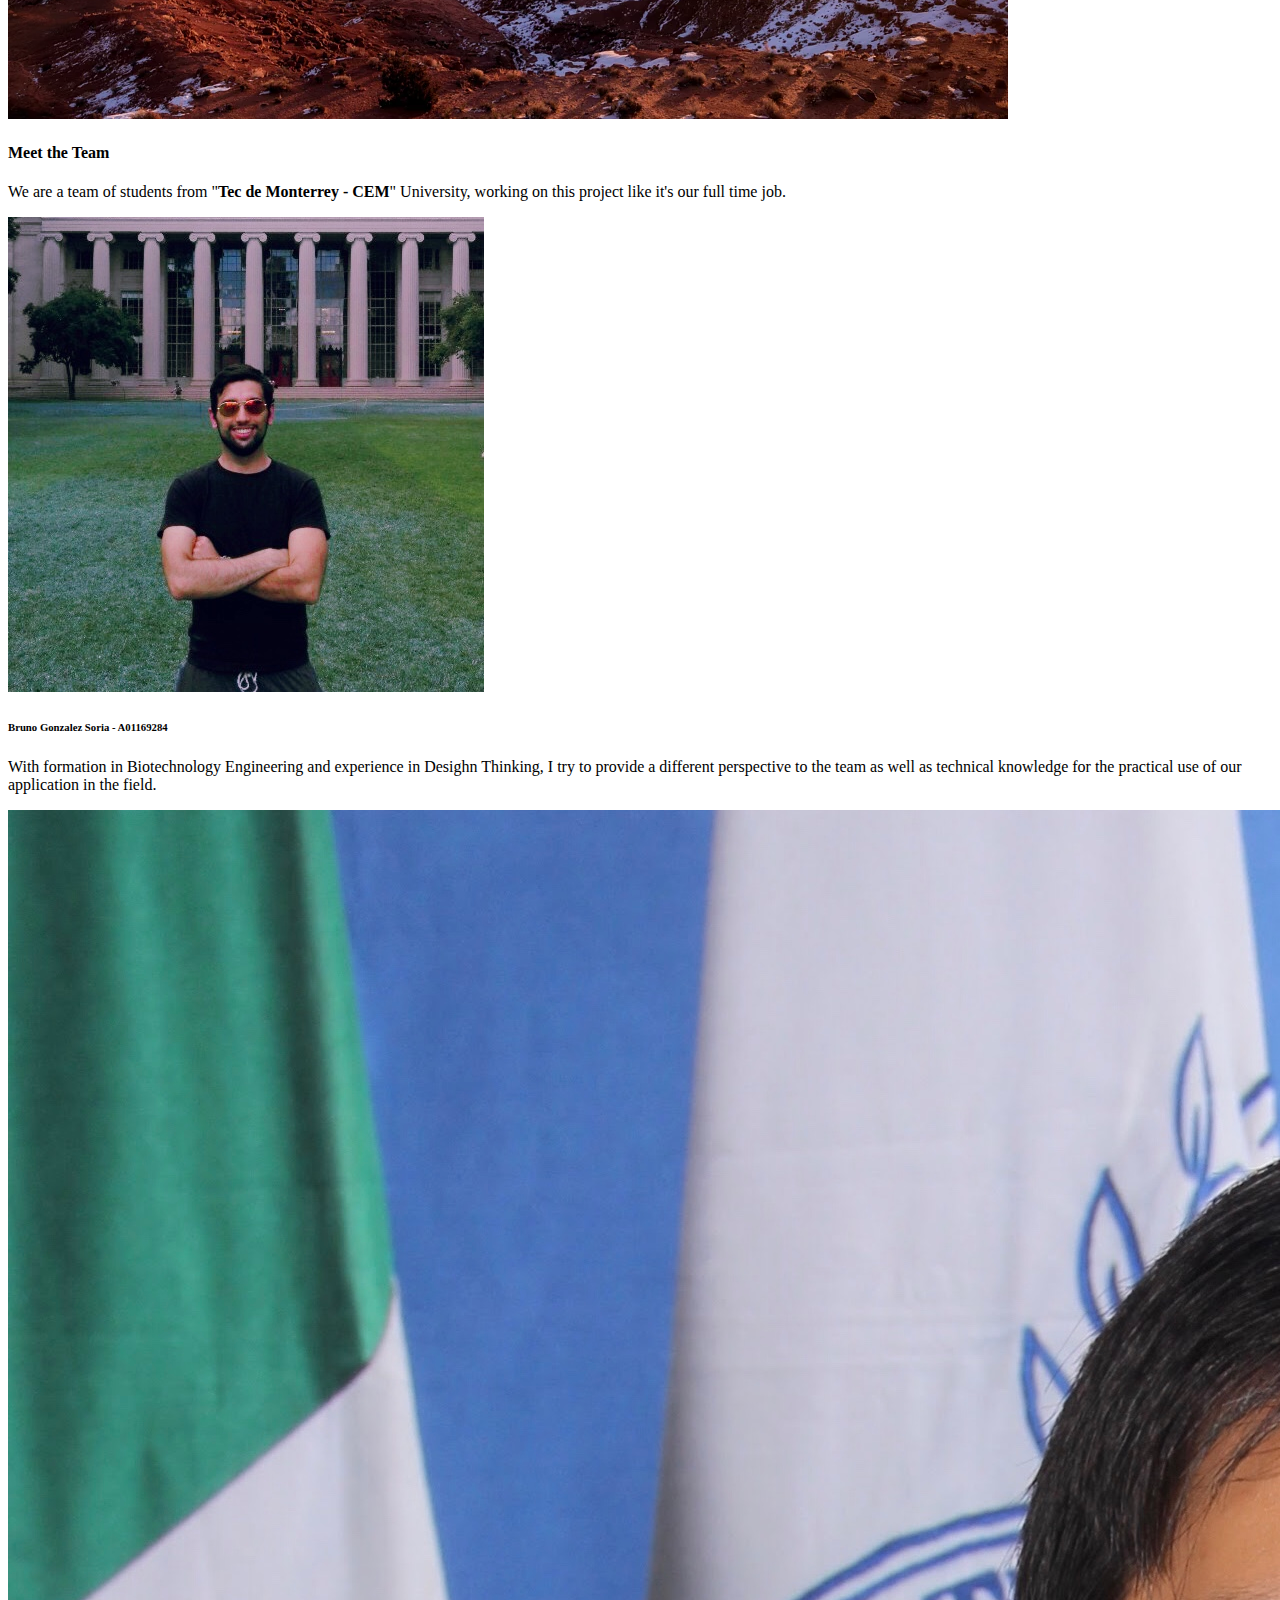
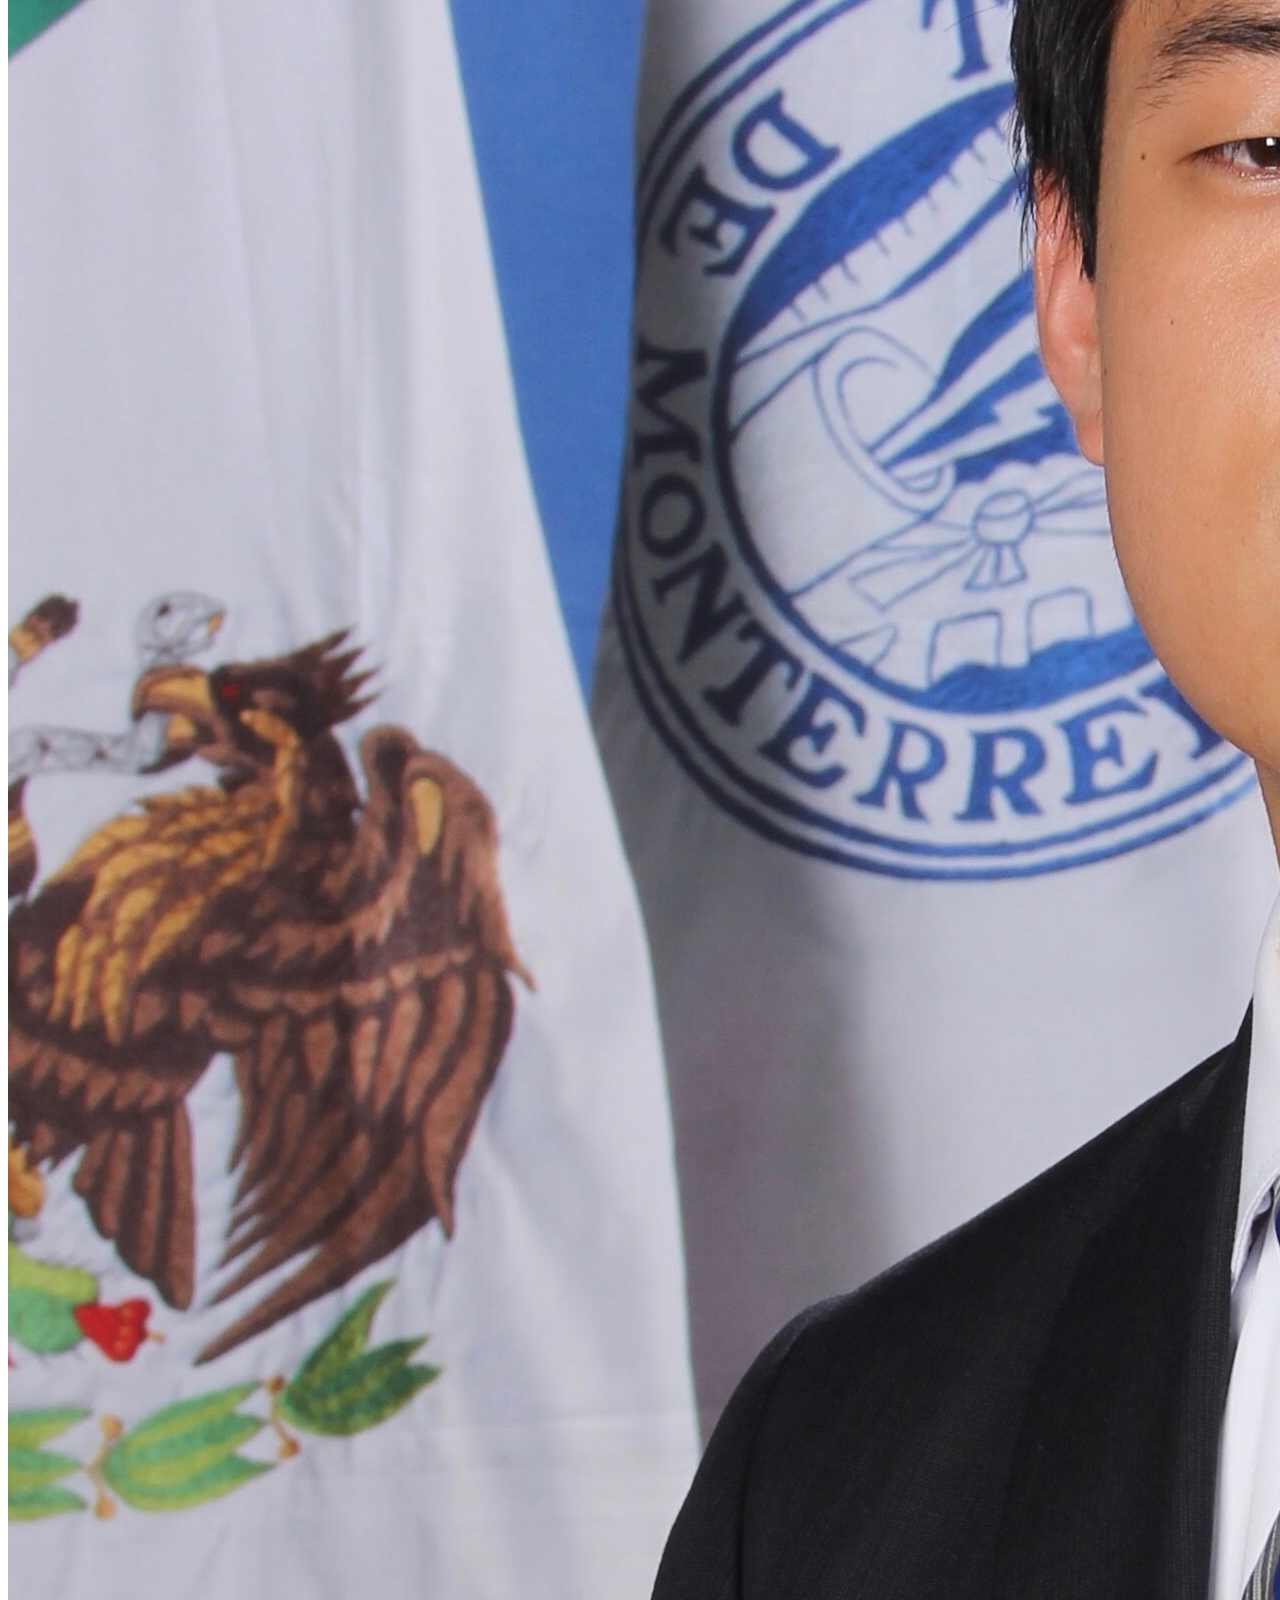
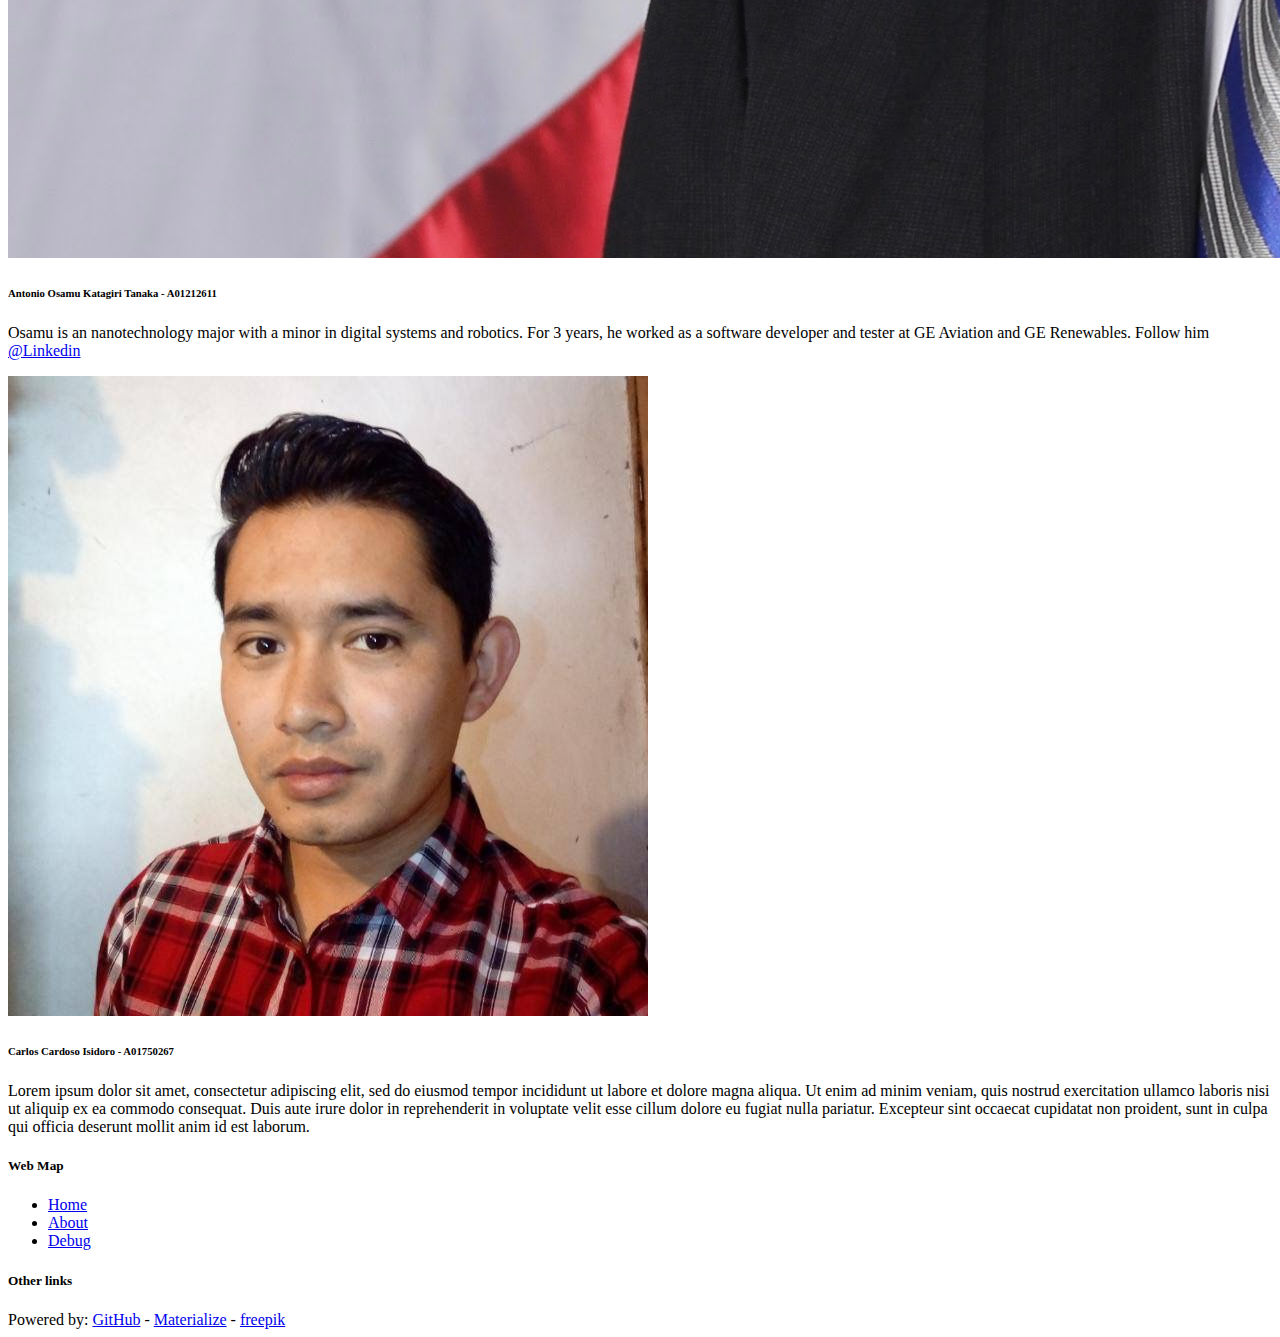
==== commit 90ac0cdb: "start getting JSON from Trefle API (in progress)" ====
--- a/html/about.html
+++ b/html/about.html
@@ -35,15 +35,14 @@
                 <ul class="left hide-on-med-and-down">
                     <li><a class="teal darken-4 waves-effect waves-light btn-large" href="../index.html">Home</a></li>
                     <li><a class="teal darken-4 waves-effect waves-light btn-large" href="#">About</a></li>
-                    <!-- <li><a class="teal darken-4 waves-effect waves-light btn-large" href="#">Navbar Link2</a></li> -->
+                    <li><a class="teal darken-4 waves-effect waves-light btn-large" href="debuggingPage.html">Debug</a></li>
                 </ul>
                 
                 <!--  MOBILE NAV BAR  -->
                 <ul id="nav-mobile" class="sidenav teal darken-4">
                     <li><a class="teal darken-4 waves-effect waves-light btn-large" href="../index.html">Home</a></li>
                     <li><a class="teal darken-4 waves-effect waves-light btn-large" href="about.html">About</a></li>
-                    <!-- <li><a class="teal darken-4 waves-effect waves-light btn-large" href="#">Navbar Link1</a></li> -->
-                    <!-- <li><a class="teal darken-4 waves-effect waves-light btn-large" href="#">Navbar Link2</a></li> -->
+                    <li><a class="teal darken-4 waves-effect waves-light btn-large" href="debuggingPage.html">Debug</a></li>
                 </ul>
                 <a href="#" data-target="nav-mobile" class="sidenav-trigger"><i class="material-icons">menu</i></a>
             </div>
@@ -241,6 +240,7 @@
                     <ul>
                         <li><a class="white-text" href="../index.html">Home</a></li>
                         <li><a class="white-text" href="#">About</a></li>
+                        <li><a class="white-text" href="debuggingPage.html">Debug</a></li>
                         <!-- <li><a class="white-text" href="#!">Link 3</a></li> -->
                         <!-- <li><a class="white-text" href="#!">Link 4</a></li> -->
                     </ul>
